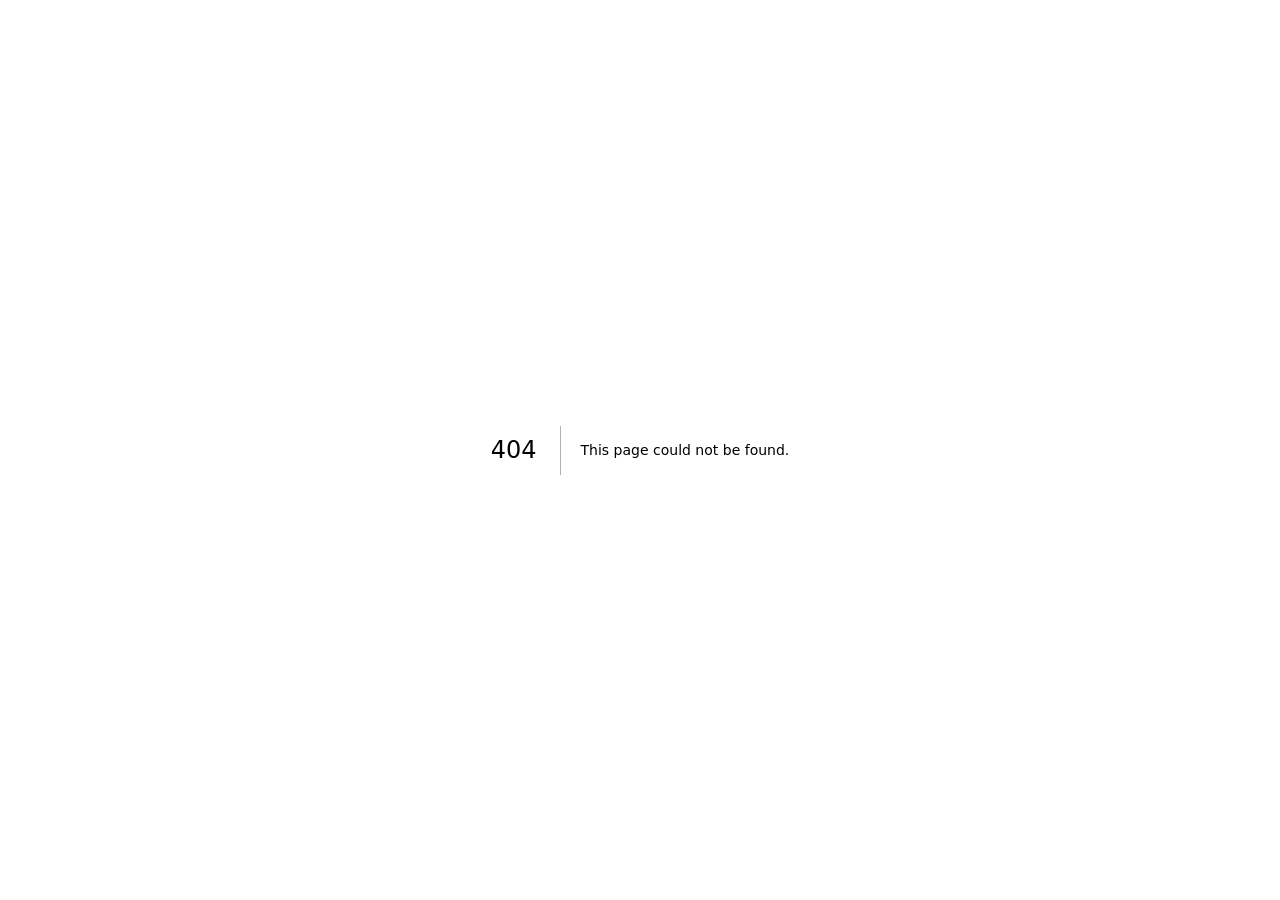
==== 404/index.html @ 153ae2e7 "Deploy: GitHub-style PS5 Prompt download page (v17.0) - GitHub-style repository page design - 3 down" ====
<!DOCTYPE html><!--Mu9HT3eg9Ix4Dn3VbvVOp--><html lang="en"><head><meta charSet="utf-8"/><meta name="viewport" content="width=device-width, initial-scale=1"/><link rel="stylesheet" href="/_next/static/chunks/2473c16c0c2f6b5f.css" data-precedence="next"/><link rel="stylesheet" href="/_next/static/chunks/8cf847d2f24eaa9a.css" data-precedence="next"/><link rel="preload" as="script" fetchPriority="low" href="/_next/static/chunks/c39637bc9d8cb116.js"/><script src="/_next/static/chunks/771dedee3f5e1621.js" async=""></script><script src="/_next/static/chunks/93cf8d9e202dfd11.js" async=""></script><script src="/_next/static/chunks/turbopack-6b14e2e3b7861dfc.js" async=""></script><script src="/_next/static/chunks/66346ad2836c1601.js" async=""></script><script src="/_next/static/chunks/bc558926813e5fc9.js" async=""></script><script src="/_next/static/chunks/2f236954d6a65e12.js" async=""></script><meta name="robots" content="noindex"/><meta name="next-size-adjust" content=""/><title>404: This page could not be found.</title><title>New Improved — AI Prompt для PS5 Slim + Монітор</title><meta name="description" content="Завантажте комплексний AI-промпт для пошуку та порівняння PS5 Slim з монітором у 22 українських магазинах. 12 711 рядків, 15 Rounds, 91 секція."/><meta name="author" content="New Improved"/><meta name="keywords" content="PS5,PS5 Slim,монітор,AI промпт,Київ,Україна,порівняння цін,ігри"/><meta property="og:title" content="New Improved — AI Prompt для PS5 Slim + Монітор"/><meta property="og:description" content="Завантажте комплексний AI-промпт (12 711 рядків) для пошуку PS5 у 22 магазинах України."/><meta property="og:site_name" content="New Improved"/><meta property="og:type" content="website"/><meta name="twitter:card" content="summary_large_image"/><meta name="twitter:title" content="New Improved — AI Prompt для PS5"/><meta name="twitter:description" content="AI-промпт для пошуку PS5 Slim + Монітор у 22 магазинах України"/><link rel="icon" href="https://z-cdn.chatglm.cn/z-ai/static/logo.svg"/><script src="/_next/static/chunks/a6dad97d9634a72d.js" noModule=""></script></head><body class="geist_a71539c9-module__T19VSG__variable geist_mono_8d43a2aa-module__8Li5zG__variable antialiased bg-background text-foreground"><div hidden=""><!--$--><!--/$--></div><div style="font-family:system-ui,&quot;Segoe UI&quot;,Roboto,Helvetica,Arial,sans-serif,&quot;Apple Color Emoji&quot;,&quot;Segoe UI Emoji&quot;;height:100vh;text-align:center;display:flex;flex-direction:column;align-items:center;justify-content:center"><div><style>body{color:#000;background:#fff;margin:0}.next-error-h1{border-right:1px solid rgba(0,0,0,.3)}@media (prefers-color-scheme:dark){body{color:#fff;background:#000}.next-error-h1{border-right:1px solid rgba(255,255,255,.3)}}</style><h1 class="next-error-h1" style="display:inline-block;margin:0 20px 0 0;padding:0 23px 0 0;font-size:24px;font-weight:500;vertical-align:top;line-height:49px">404</h1><div style="display:inline-block"><h2 style="font-size:14px;font-weight:400;line-height:49px;margin:0">This page could not be found.</h2></div></div></div><!--$--><!--/$--><div role="region" aria-label="Notifications (F8)" tabindex="-1" style="pointer-events:none"><ol tabindex="-1" class="fixed top-0 z-[100] flex max-h-screen w-full flex-col-reverse p-4 sm:bottom-0 sm:right-0 sm:top-auto sm:flex-col md:max-w-[420px]"></ol></div><script src="/_next/static/chunks/c39637bc9d8cb116.js" id="_R_" async=""></script><script>(self.__next_f=self.__next_f||[]).push([0])</script><script>self.__next_f.push([1,"1:\"$Sreact.fragment\"\n2:I[39756,[\"/_next/static/chunks/66346ad2836c1601.js\",\"/_next/static/chunks/bc558926813e5fc9.js\",\"/_next/static/chunks/2f236954d6a65e12.js\"],\"default\"]\n3:I[37457,[\"/_next/static/chunks/66346ad2836c1601.js\",\"/_next/static/chunks/bc558926813e5fc9.js\",\"/_next/static/chunks/2f236954d6a65e12.js\"],\"default\"]\n4:I[77855,[\"/_next/static/chunks/66346ad2836c1601.js\",\"/_next/static/chunks/bc558926813e5fc9.js\",\"/_next/static/chunks/2f236954d6a65e12.js\"],\"Toaster\"]\n5:I[97367,[\"/_next/static/chunks/66346ad2836c1601.js\",\"/_next/static/chunks/bc558926813e5fc9.js\",\"/_next/static/chunks/2f236954d6a65e12.js\"],\"OutletBoundary\"]\n6:\"$Sreact.suspense\"\n8:I[97367,[\"/_next/static/chunks/66346ad2836c1601.js\",\"/_next/static/chunks/bc558926813e5fc9.js\",\"/_next/static/chunks/2f236954d6a65e12.js\"],\"ViewportBoundary\"]\na:I[97367,[\"/_next/static/chunks/66346ad2836c1601.js\",\"/_next/static/chunks/bc558926813e5fc9.js\",\"/_next/static/chunks/2f236954d6a65e12.js\"],\"MetadataBoundary\"]\nc:I[68027,[\"/_next/static/chunks/66346ad2836c1601.js\",\"/_next/static/chunks/bc558926813e5fc9.js\",\"/_next/static/chunks/2f236954d6a65e12.js\"],\"default\"]\n:HL[\"/_next/static/chunks/2473c16c0c2f6b5f.css\",\"style\"]\n:HL[\"/_next/static/chunks/8cf847d2f24eaa9a.css\",\"style\"]\n"])</script><script>self.__next_f.push([1,"0:{\"P\":null,\"b\":\"Mu9HT3eg9Ix4Dn3VbvVOp\",\"c\":[\"\",\"_not-found\",\"\"],\"q\":\"\",\"i\":false,\"f\":[[[\"\",{\"children\":[\"/_not-found\",{\"children\":[\"__PAGE__\",{}]}]},\"$undefined\",\"$undefined\",true],[[\"$\",\"$1\",\"c\",{\"children\":[[[\"$\",\"link\",\"0\",{\"rel\":\"stylesheet\",\"href\":\"/_next/static/chunks/2473c16c0c2f6b5f.css\",\"precedence\":\"next\",\"crossOrigin\":\"$undefined\",\"nonce\":\"$undefined\"}],[\"$\",\"link\",\"1\",{\"rel\":\"stylesheet\",\"href\":\"/_next/static/chunks/8cf847d2f24eaa9a.css\",\"precedence\":\"next\",\"crossOrigin\":\"$undefined\",\"nonce\":\"$undefined\"}],[\"$\",\"script\",\"script-0\",{\"src\":\"/_next/static/chunks/66346ad2836c1601.js\",\"async\":true,\"nonce\":\"$undefined\"}],[\"$\",\"script\",\"script-1\",{\"src\":\"/_next/static/chunks/bc558926813e5fc9.js\",\"async\":true,\"nonce\":\"$undefined\"}],[\"$\",\"script\",\"script-2\",{\"src\":\"/_next/static/chunks/2f236954d6a65e12.js\",\"async\":true,\"nonce\":\"$undefined\"}]],[\"$\",\"html\",null,{\"lang\":\"en\",\"suppressHydrationWarning\":true,\"children\":[\"$\",\"body\",null,{\"className\":\"geist_a71539c9-module__T19VSG__variable geist_mono_8d43a2aa-module__8Li5zG__variable antialiased bg-background text-foreground\",\"children\":[[\"$\",\"$L2\",null,{\"parallelRouterKey\":\"children\",\"error\":\"$undefined\",\"errorStyles\":\"$undefined\",\"errorScripts\":\"$undefined\",\"template\":[\"$\",\"$L3\",null,{}],\"templateStyles\":\"$undefined\",\"templateScripts\":\"$undefined\",\"notFound\":[[[\"$\",\"title\",null,{\"children\":\"404: This page could not be found.\"}],[\"$\",\"div\",null,{\"style\":{\"fontFamily\":\"system-ui,\\\"Segoe UI\\\",Roboto,Helvetica,Arial,sans-serif,\\\"Apple Color Emoji\\\",\\\"Segoe UI Emoji\\\"\",\"height\":\"100vh\",\"textAlign\":\"center\",\"display\":\"flex\",\"flexDirection\":\"column\",\"alignItems\":\"center\",\"justifyContent\":\"center\"},\"children\":[\"$\",\"div\",null,{\"children\":[[\"$\",\"style\",null,{\"dangerouslySetInnerHTML\":{\"__html\":\"body{color:#000;background:#fff;margin:0}.next-error-h1{border-right:1px solid rgba(0,0,0,.3)}@media (prefers-color-scheme:dark){body{color:#fff;background:#000}.next-error-h1{border-right:1px solid rgba(255,255,255,.3)}}\"}}],[\"$\",\"h1\",null,{\"className\":\"next-error-h1\",\"style\":{\"display\":\"inline-block\",\"margin\":\"0 20px 0 0\",\"padding\":\"0 23px 0 0\",\"fontSize\":24,\"fontWeight\":500,\"verticalAlign\":\"top\",\"lineHeight\":\"49px\"},\"children\":404}],[\"$\",\"div\",null,{\"style\":{\"display\":\"inline-block\"},\"children\":[\"$\",\"h2\",null,{\"style\":{\"fontSize\":14,\"fontWeight\":400,\"lineHeight\":\"49px\",\"margin\":0},\"children\":\"This page could not be found.\"}]}]]}]}]],[]],\"forbidden\":\"$undefined\",\"unauthorized\":\"$undefined\"}],[\"$\",\"$L4\",null,{}]]}]}]]}],{\"children\":[[\"$\",\"$1\",\"c\",{\"children\":[null,[\"$\",\"$L2\",null,{\"parallelRouterKey\":\"children\",\"error\":\"$undefined\",\"errorStyles\":\"$undefined\",\"errorScripts\":\"$undefined\",\"template\":[\"$\",\"$L3\",null,{}],\"templateStyles\":\"$undefined\",\"templateScripts\":\"$undefined\",\"notFound\":\"$undefined\",\"forbidden\":\"$undefined\",\"unauthorized\":\"$undefined\"}]]}],{\"children\":[[\"$\",\"$1\",\"c\",{\"children\":[[[\"$\",\"title\",null,{\"children\":\"404: This page could not be found.\"}],[\"$\",\"div\",null,{\"style\":\"$0:f:0:1:0:props:children:1:props:children:props:children:0:props:notFound:0:1:props:style\",\"children\":[\"$\",\"div\",null,{\"children\":[[\"$\",\"style\",null,{\"dangerouslySetInnerHTML\":{\"__html\":\"body{color:#000;background:#fff;margin:0}.next-error-h1{border-right:1px solid rgba(0,0,0,.3)}@media (prefers-color-scheme:dark){body{color:#fff;background:#000}.next-error-h1{border-right:1px solid rgba(255,255,255,.3)}}\"}}],[\"$\",\"h1\",null,{\"className\":\"next-error-h1\",\"style\":\"$0:f:0:1:0:props:children:1:props:children:props:children:0:props:notFound:0:1:props:children:props:children:1:props:style\",\"children\":404}],[\"$\",\"div\",null,{\"style\":\"$0:f:0:1:0:props:children:1:props:children:props:children:0:props:notFound:0:1:props:children:props:children:2:props:style\",\"children\":[\"$\",\"h2\",null,{\"style\":\"$0:f:0:1:0:props:children:1:props:children:props:children:0:props:notFound:0:1:props:children:props:children:2:props:children:props:style\",\"children\":\"This page could not be found.\"}]}]]}]}]],null,[\"$\",\"$L5\",null,{\"children\":[\"$\",\"$6\",null,{\"name\":\"Next.MetadataOutlet\",\"children\":\"$@7\"}]}]]}],{},null,false,false]},null,false,false]},null,false,false],[\"$\",\"$1\",\"h\",{\"children\":[[\"$\",\"meta\",null,{\"name\":\"robots\",\"content\":\"noindex\"}],[\"$\",\"$L8\",null,{\"children\":\"$L9\"}],[\"$\",\"div\",null,{\"hidden\":true,\"children\":[\"$\",\"$La\",null,{\"children\":[\"$\",\"$6\",null,{\"name\":\"Next.Metadata\",\"children\":\"$Lb\"}]}]}],[\"$\",\"meta\",null,{\"name\":\"next-size-adjust\",\"content\":\"\"}]]}],false]],\"m\":\"$undefined\",\"G\":[\"$c\",\"$undefined\"],\"S\":true}\n"])</script><script>self.__next_f.push([1,"9:[[\"$\",\"meta\",\"0\",{\"charSet\":\"utf-8\"}],[\"$\",\"meta\",\"1\",{\"name\":\"viewport\",\"content\":\"width=device-width, initial-scale=1\"}]]\n"])</script><script>self.__next_f.push([1,"d:I[27201,[\"/_next/static/chunks/66346ad2836c1601.js\",\"/_next/static/chunks/bc558926813e5fc9.js\",\"/_next/static/chunks/2f236954d6a65e12.js\"],\"IconMark\"]\n7:null\nb:[[\"$\",\"title\",\"0\",{\"children\":\"New Improved — AI Prompt для PS5 Slim + Монітор\"}],[\"$\",\"meta\",\"1\",{\"name\":\"description\",\"content\":\"Завантажте комплексний AI-промпт для пошуку та порівняння PS5 Slim з монітором у 22 українських магазинах. 12 711 рядків, 15 Rounds, 91 секція.\"}],[\"$\",\"meta\",\"2\",{\"name\":\"author\",\"content\":\"New Improved\"}],[\"$\",\"meta\",\"3\",{\"name\":\"keywords\",\"content\":\"PS5,PS5 Slim,монітор,AI промпт,Київ,Україна,порівняння цін,ігри\"}],[\"$\",\"meta\",\"4\",{\"property\":\"og:title\",\"content\":\"New Improved — AI Prompt для PS5 Slim + Монітор\"}],[\"$\",\"meta\",\"5\",{\"property\":\"og:description\",\"content\":\"Завантажте комплексний AI-промпт (12 711 рядків) для пошуку PS5 у 22 магазинах України.\"}],[\"$\",\"meta\",\"6\",{\"property\":\"og:site_name\",\"content\":\"New Improved\"}],[\"$\",\"meta\",\"7\",{\"property\":\"og:type\",\"content\":\"website\"}],[\"$\",\"meta\",\"8\",{\"name\":\"twitter:card\",\"content\":\"summary_large_image\"}],[\"$\",\"meta\",\"9\",{\"name\":\"twitter:title\",\"content\":\"New Improved — AI Prompt для PS5\"}],[\"$\",\"meta\",\"10\",{\"name\":\"twitter:description\",\"content\":\"AI-промпт для пошуку PS5 Slim + Монітор у 22 магазинах України\"}],[\"$\",\"link\",\"11\",{\"rel\":\"icon\",\"href\":\"https://z-cdn.chatglm.cn/z-ai/static/logo.svg\"}],[\"$\",\"$Ld\",\"12\",{}]]\n"])</script></body></html>
---- _next/static/chunks/2473c16c0c2f6b5f.css ----
@font-face{font-family:Geist;font-style:normal;font-weight:100 900;font-display:swap;src:url(../media/8a480f0b521d4e75-s.8e0177b5.woff2)format("woff2");unicode-range:U+301,U+400-45F,U+490-491,U+4B0-4B1,U+2116}@font-face{font-family:Geist;font-style:normal;font-weight:100 900;font-display:swap;src:url(../media/7178b3e590c64307-s.b97b3418.woff2)format("woff2");unicode-range:U+100-2BA,U+2BD-2C5,U+2C7-2CC,U+2CE-2D7,U+2DD-2FF,U+304,U+308,U+329,U+1D00-1DBF,U+1E00-1E9F,U+1EF2-1EFF,U+2020,U+20A0-20AB,U+20AD-20C0,U+2113,U+2C60-2C7F,U+A720-A7FF}@font-face{font-family:Geist;font-style:normal;font-weight:100 900;font-display:swap;src:url(../media/caa3a2e1cccd8315-s.p.853070df.woff2)format("woff2");unicode-range:U+??,U+131,U+152-153,U+2BB-2BC,U+2C6,U+2DA,U+2DC,U+304,U+308,U+329,U+2000-206F,U+20AC,U+2122,U+2191,U+2193,U+2212,U+2215,U+FEFF,U+FFFD}@font-face{font-family:Geist Fallback;src:local(Arial);ascent-override:95.94%;descent-override:28.16%;line-gap-override:0.0%;size-adjust:104.76%}.geist_a71539c9-module__T19VSG__className{font-family:Geist,Geist Fallback;font-style:normal}.geist_a71539c9-module__T19VSG__variable{--font-geist-sans:"Geist","Geist Fallback"}
@font-face{font-family:Geist Mono;font-style:normal;font-weight:100 900;font-display:swap;src:url(../media/4fa387ec64143e14-s.c1fdd6c2.woff2)format("woff2");unicode-range:U+301,U+400-45F,U+490-491,U+4B0-4B1,U+2116}@font-face{font-family:Geist Mono;font-style:normal;font-weight:100 900;font-display:swap;src:url(../media/bbc41e54d2fcbd21-s.799d8ef8.woff2)format("woff2");unicode-range:U+100-2BA,U+2BD-2C5,U+2C7-2CC,U+2CE-2D7,U+2DD-2FF,U+304,U+308,U+329,U+1D00-1DBF,U+1E00-1E9F,U+1EF2-1EFF,U+2020,U+20A0-20AB,U+20AD-20C0,U+2113,U+2C60-2C7F,U+A720-A7FF}@font-face{font-family:Geist Mono;font-style:normal;font-weight:100 900;font-display:swap;src:url(../media/797e433ab948586e-s.p.dbea232f.woff2)format("woff2");unicode-range:U+??,U+131,U+152-153,U+2BB-2BC,U+2C6,U+2DA,U+2DC,U+304,U+308,U+329,U+2000-206F,U+20AC,U+2122,U+2191,U+2193,U+2212,U+2215,U+FEFF,U+FFFD}@font-face{font-family:Geist Mono Fallback;src:local(Arial);ascent-override:74.67%;descent-override:21.92%;line-gap-override:0.0%;size-adjust:134.59%}.geist_mono_8d43a2aa-module__8Li5zG__className{font-family:Geist Mono,Geist Mono Fallback;font-style:normal}.geist_mono_8d43a2aa-module__8Li5zG__variable{--font-geist-mono:"Geist Mono","Geist Mono Fallback"}
---- _next/static/chunks/8cf847d2f24eaa9a.css ----
@layer properties{@supports (((-webkit-hyphens:none)) and (not (margin-trim:inline))) or ((-moz-orient:inline) and (not (color:rgb(from red r g b)))){*,:before,:after,::backdrop{--tw-translate-x:0;--tw-translate-y:0;--tw-translate-z:0;--tw-rotate-x:initial;--tw-rotate-y:initial;--tw-rotate-z:initial;--tw-skew-x:initial;--tw-skew-y:initial;--tw-space-y-reverse:0;--tw-space-x-reverse:0;--tw-border-style:solid;--tw-gradient-position:initial;--tw-gradient-from:#0000;--tw-gradient-via:#0000;--tw-gradient-to:#0000;--tw-gradient-stops:initial;--tw-gradient-via-stops:initial;--tw-gradient-from-position:0%;--tw-gradient-via-position:50%;--tw-gradient-to-position:100%;--tw-leading:initial;--tw-font-weight:initial;--tw-tracking:initial;--tw-ordinal:initial;--tw-slashed-zero:initial;--tw-numeric-figure:initial;--tw-numeric-spacing:initial;--tw-numeric-fraction:initial;--tw-shadow:0 0 #0000;--tw-shadow-color:initial;--tw-shadow-alpha:100%;--tw-inset-shadow:0 0 #0000;--tw-inset-shadow-color:initial;--tw-inset-shadow-alpha:100%;--tw-ring-color:initial;--tw-ring-shadow:0 0 #0000;--tw-inset-ring-color:initial;--tw-inset-ring-shadow:0 0 #0000;--tw-ring-inset:initial;--tw-ring-offset-width:0px;--tw-ring-offset-color:#fff;--tw-ring-offset-shadow:0 0 #0000;--tw-outline-style:solid;--tw-blur:initial;--tw-brightness:initial;--tw-contrast:initial;--tw-grayscale:initial;--tw-hue-rotate:initial;--tw-invert:initial;--tw-opacity:initial;--tw-saturate:initial;--tw-sepia:initial;--tw-drop-shadow:initial;--tw-drop-shadow-color:initial;--tw-drop-shadow-alpha:100%;--tw-drop-shadow-size:initial;--tw-duration:initial;--tw-ease:initial;--tw-content:"";--tw-animation-delay:0s;--tw-animation-direction:normal;--tw-animation-duration:initial;--tw-animation-fill-mode:none;--tw-animation-iteration-count:1;--tw-enter-blur:0;--tw-enter-opacity:1;--tw-enter-rotate:0;--tw-enter-scale:1;--tw-enter-translate-x:0;--tw-enter-translate-y:0;--tw-exit-blur:0;--tw-exit-opacity:1;--tw-exit-rotate:0;--tw-exit-scale:1;--tw-exit-translate-x:0;--tw-exit-translate-y:0}}}@layer theme{:root,:host{--color-red-50:#fef2f2;--color-red-100:#ffe2e2;--color-red-300:#ffa3a3;--color-red-400:#ff6568;--color-red-600:#e40014;--color-red-800:#9f0712;--color-yellow-400:#fac800;--color-green-100:#dcfce7;--color-green-800:#016630;--color-emerald-400:#00d294;--color-teal-500:#00baa7;--color-cyan-500:#00b7d7;--color-blue-400:#54a2ff;--color-blue-500:#3080ff;--color-blue-600:#155dfc;--color-purple-500:#ac4bff;--color-gray-500:#6a7282;--color-gray-700:#364153;--color-gray-900:#101828;--color-black:#000;--color-white:#fff;--spacing:.25rem;--container-xs:20rem;--container-sm:24rem;--container-lg:32rem;--container-2xl:42rem;--text-xs:.75rem;--text-xs--line-height:calc(1/.75);--text-sm:.875rem;--text-sm--line-height:calc(1.25/.875);--text-base:1rem;--text-base--line-height:calc(1.5/1);--text-lg:1.125rem;--text-lg--line-height:calc(1.75/1.125);--text-xl:1.25rem;--text-xl--line-height:calc(1.75/1.25);--text-2xl:1.5rem;--text-2xl--line-height:calc(2/1.5);--font-weight-normal:400;--font-weight-medium:500;--font-weight-semibold:600;--font-weight-bold:700;--tracking-tight:-.025em;--tracking-wider:.05em;--tracking-widest:.1em;--leading-relaxed:1.625;--radius-xs:.125rem;--ease-in-out:cubic-bezier(.4,0,.2,1);--animate-pulse:pulse 2s cubic-bezier(.4,0,.6,1)infinite;--aspect-video:16/9;--default-transition-duration:.15s;--default-transition-timing-function:cubic-bezier(.4,0,.2,1);--default-font-family:var(--font-geist-sans);--default-mono-font-family:var(--font-geist-mono);--color-border:var(--border)}@supports (color:lab(0% 0 0)){:root,:host{--color-red-50:lab(96.5005% 4.18508 1.52328);--color-red-100:lab(92.243% 10.2865 3.83865);--color-red-300:lab(76.5514% 36.422 15.5335);--color-red-400:lab(63.7053% 60.745 31.3109);--color-red-600:lab(48.4493% 77.4328 61.5452);--color-red-800:lab(33.7174% 55.8993 41.0293);--color-yellow-400:lab(83.2664% 8.65132 106.895);--color-green-100:lab(96.1861% -13.8464 6.52365);--color-green-800:lab(37.4616% -36.7971 22.9692);--color-emerald-400:lab(75.0771% -60.7313 19.4147);--color-teal-500:lab(67.3859% -49.0983 -2.63511);--color-cyan-500:lab(67.805% -35.3952 -30.2018);--color-blue-400:lab(65.0361% -1.42065 -56.9802);--color-blue-500:lab(54.1736% 13.3369 -74.6839);--color-blue-600:lab(44.0605% 29.0279 -86.0352);--color-purple-500:lab(52.0183% 66.11 -78.2316);--color-gray-500:lab(47.7841% -.393182 -10.0268);--color-gray-700:lab(27.1134% -.956401 -12.3224);--color-gray-900:lab(8.11897% .811279 -12.254)}}}@layer base{*,:after,:before,::backdrop{box-sizing:border-box;border:0 solid;margin:0;padding:0}::file-selector-button{box-sizing:border-box;border:0 solid;margin:0;padding:0}html,:host{-webkit-text-size-adjust:100%;tab-size:4;line-height:1.5;font-family:var(--default-font-family,ui-sans-serif,system-ui,sans-serif,"Apple Color Emoji","Segoe UI Emoji","Segoe UI Symbol","Noto Color Emoji");font-feature-settings:var(--default-font-feature-settings,normal);font-variation-settings:var(--default-font-variation-settings,normal);-webkit-tap-highlight-color:transparent}hr{height:0;color:inherit;border-top-width:1px}abbr:where([title]){-webkit-text-decoration:underline dotted;text-decoration:underline dotted}h1,h2,h3,h4,h5,h6{font-size:inherit;font-weight:inherit}a{color:inherit;-webkit-text-decoration:inherit;-webkit-text-decoration:inherit;-webkit-text-decoration:inherit;-webkit-text-decoration:inherit;text-decoration:inherit}b,strong{font-weight:bolder}code,kbd,samp,pre{font-family:var(--default-mono-font-family,ui-monospace,SFMono-Regular,Menlo,Monaco,Consolas,"Liberation Mono","Courier New",monospace);font-feature-settings:var(--default-mono-font-feature-settings,normal);font-variation-settings:var(--default-mono-font-variation-settings,normal);font-size:1em}small{font-size:80%}sub,sup{vertical-align:baseline;font-size:75%;line-height:0;position:relative}sub{bottom:-.25em}sup{top:-.5em}table{text-indent:0;border-color:inherit;border-collapse:collapse}:-moz-focusring{outline:auto}progress{vertical-align:baseline}summary{display:list-item}ol,ul,menu{list-style:none}img,svg,video,canvas,audio,iframe,embed,object{vertical-align:middle;display:block}img,video{max-width:100%;height:auto}button,input,select,optgroup,textarea{font:inherit;font-feature-settings:inherit;font-variation-settings:inherit;letter-spacing:inherit;color:inherit;opacity:1;background-color:#0000;border-radius:0}::file-selector-button{font:inherit;font-feature-settings:inherit;font-variation-settings:inherit;letter-spacing:inherit;color:inherit;opacity:1;background-color:#0000;border-radius:0}:where(select:is([multiple],[size])) optgroup{font-weight:bolder}:where(select:is([multiple],[size])) optgroup option{padding-inline-start:20px}::file-selector-button{margin-inline-end:4px}::placeholder{opacity:1}@supports (not ((-webkit-appearance:-apple-pay-button))) or (contain-intrinsic-size:1px){::placeholder{color:currentColor}@supports (color:color-mix(in lab, red, red)){::placeholder{color:color-mix(in oklab,currentcolor 50%,transparent)}}}textarea{resize:vertical}::-webkit-search-decoration{-webkit-appearance:none}::-webkit-date-and-time-value{min-height:1lh;text-align:inherit}::-webkit-datetime-edit{display:inline-flex}::-webkit-datetime-edit-fields-wrapper{padding:0}::-webkit-datetime-edit{padding-block:0}::-webkit-datetime-edit-year-field{padding-block:0}::-webkit-datetime-edit-month-field{padding-block:0}::-webkit-datetime-edit-day-field{padding-block:0}::-webkit-datetime-edit-hour-field{padding-block:0}::-webkit-datetime-edit-minute-field{padding-block:0}::-webkit-datetime-edit-second-field{padding-block:0}::-webkit-datetime-edit-millisecond-field{padding-block:0}::-webkit-datetime-edit-meridiem-field{padding-block:0}::-webkit-calendar-picker-indicator{line-height:1}:-moz-ui-invalid{box-shadow:none}button,input:where([type=button],[type=reset],[type=submit]){appearance:button}::file-selector-button{appearance:button}::-webkit-inner-spin-button{height:auto}::-webkit-outer-spin-button{height:auto}[hidden]:where(:not([hidden=until-found])){display:none!important}*{border-color:var(--border);outline-color:var(--ring)}@supports (color:color-mix(in lab, red, red)){*{outline-color:color-mix(in oklab,var(--ring)50%,transparent)}}body{background-color:var(--background);color:var(--foreground)}}@layer components;@layer utilities{.\@container\/card-header{container:card-header/inline-size}.pointer-events-auto{pointer-events:auto}.pointer-events-none{pointer-events:none}.invisible{visibility:hidden}.sr-only{clip-path:inset(50%);white-space:nowrap;border-width:0;width:1px;height:1px;margin:-1px;padding:0;position:absolute;overflow:hidden}.absolute{position:absolute}.fixed{position:fixed}.relative{position:relative}.sticky{position:sticky}.inset-0{inset:calc(var(--spacing)*0)}.inset-x-0{inset-inline:calc(var(--spacing)*0)}.inset-y-0{inset-block:calc(var(--spacing)*0)}.-top-12{top:calc(var(--spacing)*-12)}.top-0{top:calc(var(--spacing)*0)}.top-1{top:calc(var(--spacing)*1)}.top-1\.5{top:calc(var(--spacing)*1.5)}.top-1\/2{top:50%}.top-3\.5{top:calc(var(--spacing)*3.5)}.top-4{top:calc(var(--spacing)*4)}.top-\[1px\]{top:1px}.top-\[50\%\]{top:50%}.top-\[60\%\]{top:60%}.top-full{top:100%}.-right-12{right:calc(var(--spacing)*-12)}.right-0{right:calc(var(--spacing)*0)}.right-1{right:calc(var(--spacing)*1)}.right-2{right:calc(var(--spacing)*2)}.right-3{right:calc(var(--spacing)*3)}.right-4{right:calc(var(--spacing)*4)}.-bottom-12{bottom:calc(var(--spacing)*-12)}.bottom-0{bottom:calc(var(--spacing)*0)}.-left-12{left:calc(var(--spacing)*-12)}.left-0{left:calc(var(--spacing)*0)}.left-1\/2{left:50%}.left-2{left:calc(var(--spacing)*2)}.left-\[50\%\]{left:50%}.isolate{isolation:isolate}.z-10{z-index:10}.z-20{z-index:20}.z-50{z-index:50}.z-\[1\]{z-index:1}.z-\[100\]{z-index:100}.col-start-2{grid-column-start:2}.row-span-2{grid-row:span 2/span 2}.row-start-1{grid-row-start:1}.container{width:100%}@media (min-width:40rem){.container{max-width:40rem}}@media (min-width:48rem){.container{max-width:48rem}}@media (min-width:64rem){.container{max-width:64rem}}@media (min-width:80rem){.container{max-width:80rem}}@media (min-width:96rem){.container{max-width:96rem}}.-mx-1{margin-inline:calc(var(--spacing)*-1)}.mx-2{margin-inline:calc(var(--spacing)*2)}.mx-3\.5{margin-inline:calc(var(--spacing)*3.5)}.mx-auto{margin-inline:auto}.my-0\.5{margin-block:calc(var(--spacing)*.5)}.my-1{margin-block:calc(var(--spacing)*1)}.-mt-4{margin-top:calc(var(--spacing)*-4)}.mt-0\.5{margin-top:calc(var(--spacing)*.5)}.mt-1\.5{margin-top:calc(var(--spacing)*1.5)}.mt-2{margin-top:calc(var(--spacing)*2)}.mt-4{margin-top:calc(var(--spacing)*4)}.mt-6{margin-top:calc(var(--spacing)*6)}.mt-12{margin-top:calc(var(--spacing)*12)}.mt-auto{margin-top:auto}.mb-0\.5{margin-bottom:calc(var(--spacing)*.5)}.mb-2{margin-bottom:calc(var(--spacing)*2)}.mb-3{margin-bottom:calc(var(--spacing)*3)}.mb-4{margin-bottom:calc(var(--spacing)*4)}.mb-6{margin-bottom:calc(var(--spacing)*6)}.-ml-4{margin-left:calc(var(--spacing)*-4)}.ml-1{margin-left:calc(var(--spacing)*1)}.ml-auto{margin-left:auto}.line-clamp-1{-webkit-line-clamp:1;-webkit-box-orient:vertical;display:-webkit-box;overflow:hidden}.block{display:block}.flex{display:flex}.grid{display:grid}.hidden{display:none}.inline-block{display:inline-block}.inline-flex{display:inline-flex}.table{display:table}.table-caption{display:table-caption}.table-cell{display:table-cell}.table-row{display:table-row}.field-sizing-content{field-sizing:content}.aspect-square{aspect-ratio:1}.aspect-video{aspect-ratio:var(--aspect-video)}.size-\(--cell-size\){width:var(--cell-size);height:var(--cell-size)}.size-2{width:calc(var(--spacing)*2);height:calc(var(--spacing)*2)}.size-2\.5{width:calc(var(--spacing)*2.5);height:calc(var(--spacing)*2.5)}.size-3{width:calc(var(--spacing)*3);height:calc(var(--spacing)*3)}.size-3\.5{width:calc(var(--spacing)*3.5);height:calc(var(--spacing)*3.5)}.size-4{width:calc(var(--spacing)*4);height:calc(var(--spacing)*4)}.size-7{width:calc(var(--spacing)*7);height:calc(var(--spacing)*7)}.size-8{width:calc(var(--spacing)*8);height:calc(var(--spacing)*8)}.size-9{width:calc(var(--spacing)*9);height:calc(var(--spacing)*9)}.size-auto{width:auto;height:auto}.size-full{width:100%;height:100%}.h-\(--cell-size\){height:var(--cell-size)}.h-1\.5{height:calc(var(--spacing)*1.5)}.h-2{height:calc(var(--spacing)*2)}.h-2\.5{height:calc(var(--spacing)*2.5)}.h-3{height:calc(var(--spacing)*3)}.h-3\.5{height:calc(var(--spacing)*3.5)}.h-4{height:calc(var(--spacing)*4)}.h-5{height:calc(var(--spacing)*5)}.h-6{height:calc(var(--spacing)*6)}.h-7{height:calc(var(--spacing)*7)}.h-8{height:calc(var(--spacing)*8)}.h-9{height:calc(var(--spacing)*9)}.h-10{height:calc(var(--spacing)*10)}.h-12{height:calc(var(--spacing)*12)}.h-16{height:calc(var(--spacing)*16)}.h-80{height:calc(var(--spacing)*80)}.h-\[1\.15rem\]{height:1.15rem}.h-\[30px\]{height:30px}.h-\[calc\(100\%-1px\)\]{height:calc(100% - 1px)}.h-\[var\(--radix-navigation-menu-viewport-height\)\]{height:var(--radix-navigation-menu-viewport-height)}.h-\[var\(--radix-select-trigger-height\)\]{height:var(--radix-select-trigger-height)}.h-auto{height:auto}.h-full{height:100%}.h-px{height:1px}.h-svh{height:100svh}.max-h-\(--radix-context-menu-content-available-height\){max-height:var(--radix-context-menu-content-available-height)}.max-h-\(--radix-dropdown-menu-content-available-height\){max-height:var(--radix-dropdown-menu-content-available-height)}.max-h-\(--radix-select-content-available-height\){max-height:var(--radix-select-content-available-height)}.max-h-\[300px\]{max-height:300px}.max-h-screen{max-height:100vh}.min-h-0{min-height:calc(var(--spacing)*0)}.min-h-4{min-height:calc(var(--spacing)*4)}.min-h-16{min-height:calc(var(--spacing)*16)}.min-h-screen{min-height:100vh}.min-h-svh{min-height:100svh}.w-\(--cell-size\){width:var(--cell-size)}.w-\(--sidebar-width\){width:var(--sidebar-width)}.w-0{width:calc(var(--spacing)*0)}.w-1{width:calc(var(--spacing)*1)}.w-2{width:calc(var(--spacing)*2)}.w-2\.5{width:calc(var(--spacing)*2.5)}.w-3{width:calc(var(--spacing)*3)}.w-3\.5{width:calc(var(--spacing)*3.5)}.w-3\/4{width:75%}.w-4{width:calc(var(--spacing)*4)}.w-5{width:calc(var(--spacing)*5)}.w-6{width:calc(var(--spacing)*6)}.w-7{width:calc(var(--spacing)*7)}.w-8{width:calc(var(--spacing)*8)}.w-9{width:calc(var(--spacing)*9)}.w-12{width:calc(var(--spacing)*12)}.w-64{width:calc(var(--spacing)*64)}.w-72{width:calc(var(--spacing)*72)}.w-\[100px\]{width:100px}.w-auto{width:auto}.w-fit{width:fit-content}.w-full{width:100%}.w-max{width:max-content}.w-px{width:1px}.max-w-\(--skeleton-width\){max-width:var(--skeleton-width)}.max-w-2xl{max-width:var(--container-2xl)}.max-w-\[180px\]{max-width:180px}.max-w-\[350px\]{max-width:350px}.max-w-\[1280px\]{max-width:1280px}.max-w-\[calc\(100\%-2rem\)\]{max-width:calc(100% - 2rem)}.max-w-max{max-width:max-content}.max-w-xs{max-width:var(--container-xs)}.min-w-\(--cell-size\){min-width:var(--cell-size)}.min-w-0{min-width:calc(var(--spacing)*0)}.min-w-5{min-width:calc(var(--spacing)*5)}.min-w-8{min-width:calc(var(--spacing)*8)}.min-w-9{min-width:calc(var(--spacing)*9)}.min-w-10{min-width:calc(var(--spacing)*10)}.min-w-\[8rem\]{min-width:8rem}.min-w-\[12rem\]{min-width:12rem}.min-w-\[150px\]{min-width:150px}.min-w-\[var\(--radix-select-trigger-width\)\]{min-width:var(--radix-select-trigger-width)}.flex-1{flex:1}.shrink-0{flex-shrink:0}.grow{flex-grow:1}.grow-0{flex-grow:0}.basis-full{flex-basis:100%}.caption-bottom{caption-side:bottom}.border-collapse{border-collapse:collapse}.origin-\(--radix-context-menu-content-transform-origin\){transform-origin:var(--radix-context-menu-content-transform-origin)}.origin-\(--radix-dropdown-menu-content-transform-origin\){transform-origin:var(--radix-dropdown-menu-content-transform-origin)}.origin-\(--radix-hover-card-content-transform-origin\){transform-origin:var(--radix-hover-card-content-transform-origin)}.origin-\(--radix-menubar-content-transform-origin\){transform-origin:var(--radix-menubar-content-transform-origin)}.origin-\(--radix-popover-content-transform-origin\){transform-origin:var(--radix-popover-content-transform-origin)}.origin-\(--radix-select-content-transform-origin\){transform-origin:var(--radix-select-content-transform-origin)}.origin-\(--radix-tooltip-content-transform-origin\){transform-origin:var(--radix-tooltip-content-transform-origin)}.-translate-x-1\/2{--tw-translate-x:calc(calc(1/2*100%)*-1);translate:var(--tw-translate-x)var(--tw-translate-y)}.-translate-x-px{--tw-translate-x:-1px;translate:var(--tw-translate-x)var(--tw-translate-y)}.translate-x-\[-50\%\]{--tw-translate-x:-50%;translate:var(--tw-translate-x)var(--tw-translate-y)}.translate-x-px{--tw-translate-x:1px;translate:var(--tw-translate-x)var(--tw-translate-y)}.-translate-y-1\/2{--tw-translate-y:calc(calc(1/2*100%)*-1);translate:var(--tw-translate-x)var(--tw-translate-y)}.translate-y-0\.5{--tw-translate-y:calc(var(--spacing)*.5);translate:var(--tw-translate-x)var(--tw-translate-y)}.translate-y-\[-50\%\]{--tw-translate-y:-50%;translate:var(--tw-translate-x)var(--tw-translate-y)}.translate-y-\[calc\(-50\%_-_2px\)\]{--tw-translate-y:calc(-50% - 2px);translate:var(--tw-translate-x)var(--tw-translate-y)}.rotate-45{rotate:45deg}.rotate-90{rotate:90deg}.transform{transform:var(--tw-rotate-x,)var(--tw-rotate-y,)var(--tw-rotate-z,)var(--tw-skew-x,)var(--tw-skew-y,)}.animate-caret-blink{animation:1.25s ease-out infinite caret-blink}.animate-in{animation:enter var(--tw-animation-duration,var(--tw-duration,.15s))var(--tw-ease,ease)var(--tw-animation-delay,0s)var(--tw-animation-iteration-count,1)var(--tw-animation-direction,normal)var(--tw-animation-fill-mode,none)}.animate-pulse{animation:var(--animate-pulse)}.cursor-default{cursor:default}.cursor-pointer{cursor:pointer}.touch-none{touch-action:none}.scroll-my-1{scroll-margin-block:calc(var(--spacing)*1)}.scroll-py-1{scroll-padding-block:calc(var(--spacing)*1)}.list-inside{list-style-position:inside}.list-decimal{list-style-type:decimal}.list-none{list-style-type:none}.auto-rows-min{grid-auto-rows:min-content}.grid-cols-2{grid-template-columns:repeat(2,minmax(0,1fr))}.grid-cols-\[0_1fr\]{grid-template-columns:0 1fr}.grid-rows-\[auto_auto\]{grid-template-rows:auto auto}.flex-col{flex-direction:column}.flex-col-reverse{flex-direction:column-reverse}.flex-row{flex-direction:row}.flex-wrap{flex-wrap:wrap}.items-center{align-items:center}.items-end{align-items:flex-end}.items-start{align-items:flex-start}.items-stretch{align-items:stretch}.justify-between{justify-content:space-between}.justify-center{justify-content:center}.justify-items-start{justify-items:start}.gap-0{gap:calc(var(--spacing)*0)}.gap-0\.5{gap:calc(var(--spacing)*.5)}.gap-1{gap:calc(var(--spacing)*1)}.gap-1\.5{gap:calc(var(--spacing)*1.5)}.gap-2{gap:calc(var(--spacing)*2)}.gap-2\.5{gap:calc(var(--spacing)*2.5)}.gap-3{gap:calc(var(--spacing)*3)}.gap-4{gap:calc(var(--spacing)*4)}.gap-6{gap:calc(var(--spacing)*6)}:where(.space-y-1>:not(:last-child)){--tw-space-y-reverse:0;margin-block-start:calc(calc(var(--spacing)*1)*var(--tw-space-y-reverse));margin-block-end:calc(calc(var(--spacing)*1)*calc(1 - var(--tw-space-y-reverse)))}:where(.space-y-2>:not(:last-child)){--tw-space-y-reverse:0;margin-block-start:calc(calc(var(--spacing)*2)*var(--tw-space-y-reverse));margin-block-end:calc(calc(var(--spacing)*2)*calc(1 - var(--tw-space-y-reverse)))}:where(.space-y-3>:not(:last-child)){--tw-space-y-reverse:0;margin-block-start:calc(calc(var(--spacing)*3)*var(--tw-space-y-reverse));margin-block-end:calc(calc(var(--spacing)*3)*calc(1 - var(--tw-space-y-reverse)))}:where(.space-y-4>:not(:last-child)){--tw-space-y-reverse:0;margin-block-start:calc(calc(var(--spacing)*4)*var(--tw-space-y-reverse));margin-block-end:calc(calc(var(--spacing)*4)*calc(1 - var(--tw-space-y-reverse)))}:where(.space-x-2>:not(:last-child)){--tw-space-x-reverse:0;margin-inline-start:calc(calc(var(--spacing)*2)*var(--tw-space-x-reverse));margin-inline-end:calc(calc(var(--spacing)*2)*calc(1 - var(--tw-space-x-reverse)))}.gap-y-0\.5{row-gap:calc(var(--spacing)*.5)}.self-start{align-self:flex-start}.justify-self-end{justify-self:flex-end}.truncate{text-overflow:ellipsis;white-space:nowrap;overflow:hidden}.overflow-auto{overflow:auto}.overflow-hidden{overflow:hidden}.overflow-x-auto{overflow-x:auto}.overflow-x-hidden{overflow-x:hidden}.overflow-y-auto{overflow-y:auto}.rounded{border-radius:.25rem}.rounded-\[2px\]{border-radius:2px}.rounded-\[4px\]{border-radius:4px}.rounded-\[inherit\]{border-radius:inherit}.rounded-full{border-radius:3.40282e38px}.rounded-lg{border-radius:var(--radius)}.rounded-md{border-radius:calc(var(--radius) - 2px)}.rounded-none{border-radius:0}.rounded-sm{border-radius:calc(var(--radius) - 4px)}.rounded-xl{border-radius:calc(var(--radius) + 4px)}.rounded-xs{border-radius:var(--radius-xs)}.rounded-t-md{border-top-left-radius:calc(var(--radius) - 2px);border-top-right-radius:calc(var(--radius) - 2px)}.rounded-l-md{border-top-left-radius:calc(var(--radius) - 2px);border-bottom-left-radius:calc(var(--radius) - 2px)}.rounded-tl-sm{border-top-left-radius:calc(var(--radius) - 4px)}.rounded-r-md{border-top-right-radius:calc(var(--radius) - 2px);border-bottom-right-radius:calc(var(--radius) - 2px)}.rounded-b-md{border-bottom-right-radius:calc(var(--radius) - 2px);border-bottom-left-radius:calc(var(--radius) - 2px)}.border{border-style:var(--tw-border-style);border-width:1px}.border-0{border-style:var(--tw-border-style);border-width:0}.border-\[1\.5px\]{border-style:var(--tw-border-style);border-width:1.5px}.border-y{border-block-style:var(--tw-border-style);border-block-width:1px}.border-t{border-top-style:var(--tw-border-style);border-top-width:1px}.border-t-0{border-top-style:var(--tw-border-style);border-top-width:0}.border-r{border-right-style:var(--tw-border-style);border-right-width:1px}.border-b{border-bottom-style:var(--tw-border-style);border-bottom-width:1px}.border-b-2{border-bottom-style:var(--tw-border-style);border-bottom-width:2px}.border-l{border-left-style:var(--tw-border-style);border-left-width:1px}.border-dashed{--tw-border-style:dashed;border-style:dashed}.border-\(--color-border\){border-color:var(--color-border)}.border-\[\#30363d\]{border-color:#30363d}.border-\[\#f78166\]{border-color:#f78166}.border-border\/50{border-color:var(--border)}@supports (color:color-mix(in lab, red, red)){.border-border\/50{border-color:color-mix(in oklab,var(--border)50%,transparent)}}.border-destructive{border-color:var(--destructive)}.border-input{border-color:var(--input)}.border-primary{border-color:var(--primary)}.border-sidebar-border{border-color:var(--sidebar-border)}.border-transparent{border-color:#0000}.border-t-transparent{border-top-color:#0000}.border-l-transparent{border-left-color:#0000}.bg-\(--color-bg\){background-color:var(--color-bg)}.bg-\[\#0d1117\]{background-color:#0d1117}.bg-\[\#1c2128\]{background-color:#1c2128}.bg-\[\#1f2937\]{background-color:#1f2937}.bg-\[\#161b22\]{background-color:#161b22}.bg-\[\#010409\]{background-color:#010409}.bg-\[\#21262d\]{background-color:#21262d}.bg-\[\#30363d\]{background-color:#30363d}.bg-\[\#238636\]{background-color:#238636}.bg-accent{background-color:var(--accent)}.bg-background{background-color:var(--background)}.bg-black\/50{background-color:#00000080}@supports (color:color-mix(in lab, red, red)){.bg-black\/50{background-color:color-mix(in oklab,var(--color-black)50%,transparent)}}.bg-blue-500{background-color:var(--color-blue-500)}.bg-border{background-color:var(--border)}.bg-card{background-color:var(--card)}.bg-destructive{background-color:var(--destructive)}.bg-foreground{background-color:var(--foreground)}.bg-green-100{background-color:var(--color-green-100)}.bg-muted,.bg-muted\/50{background-color:var(--muted)}@supports (color:color-mix(in lab, red, red)){.bg-muted\/50{background-color:color-mix(in oklab,var(--muted)50%,transparent)}}.bg-popover{background-color:var(--popover)}.bg-primary,.bg-primary\/20{background-color:var(--primary)}@supports (color:color-mix(in lab, red, red)){.bg-primary\/20{background-color:color-mix(in oklab,var(--primary)20%,transparent)}}.bg-red-100{background-color:var(--color-red-100)}.bg-secondary{background-color:var(--secondary)}.bg-sidebar{background-color:var(--sidebar)}.bg-sidebar-border{background-color:var(--sidebar-border)}.bg-transparent{background-color:#0000}.bg-gradient-to-br{--tw-gradient-position:to bottom right in oklab;background-image:linear-gradient(var(--tw-gradient-stops))}.from-emerald-400{--tw-gradient-from:var(--color-emerald-400);--tw-gradient-stops:var(--tw-gradient-via-stops,var(--tw-gradient-position),var(--tw-gradient-from)var(--tw-gradient-from-position),var(--tw-gradient-to)var(--tw-gradient-to-position))}.from-purple-500{--tw-gradient-from:var(--color-purple-500);--tw-gradient-stops:var(--tw-gradient-via-stops,var(--tw-gradient-position),var(--tw-gradient-from)var(--tw-gradient-from-position),var(--tw-gradient-to)var(--tw-gradient-to-position))}.to-cyan-500{--tw-gradient-to:var(--color-cyan-500);--tw-gradient-stops:var(--tw-gradient-via-stops,var(--tw-gradient-position),var(--tw-gradient-from)var(--tw-gradient-from-position),var(--tw-gradient-to)var(--tw-gradient-to-position))}.to-teal-500{--tw-gradient-to:var(--color-teal-500);--tw-gradient-stops:var(--tw-gradient-via-stops,var(--tw-gradient-position),var(--tw-gradient-from)var(--tw-gradient-from-position),var(--tw-gradient-to)var(--tw-gradient-to-position))}.fill-current{fill:currentColor}.fill-primary{fill:var(--primary)}.fill-yellow-400{fill:var(--color-yellow-400)}.p-0{padding:calc(var(--spacing)*0)}.p-1{padding:calc(var(--spacing)*1)}.p-2{padding:calc(var(--spacing)*2)}.p-3{padding:calc(var(--spacing)*3)}.p-4{padding:calc(var(--spacing)*4)}.p-6{padding:calc(var(--spacing)*6)}.p-\[3px\]{padding:3px}.p-px{padding:1px}.px-\(--cell-size\){padding-inline:var(--cell-size)}.px-1{padding-inline:calc(var(--spacing)*1)}.px-1\.5{padding-inline:calc(var(--spacing)*1.5)}.px-2{padding-inline:calc(var(--spacing)*2)}.px-2\.5{padding-inline:calc(var(--spacing)*2.5)}.px-3{padding-inline:calc(var(--spacing)*3)}.px-4{padding-inline:calc(var(--spacing)*4)}.px-6{padding-inline:calc(var(--spacing)*6)}.py-0\.5{padding-block:calc(var(--spacing)*.5)}.py-1{padding-block:calc(var(--spacing)*1)}.py-1\.5{padding-block:calc(var(--spacing)*1.5)}.py-2{padding-block:calc(var(--spacing)*2)}.py-2\.5{padding-block:calc(var(--spacing)*2.5)}.py-3{padding-block:calc(var(--spacing)*3)}.py-4{padding-block:calc(var(--spacing)*4)}.py-6{padding-block:calc(var(--spacing)*6)}.py-10{padding-block:calc(var(--spacing)*10)}.pt-0{padding-top:calc(var(--spacing)*0)}.pt-3{padding-top:calc(var(--spacing)*3)}.pt-4{padding-top:calc(var(--spacing)*4)}.pr-1{padding-right:calc(var(--spacing)*1)}.pr-2{padding-right:calc(var(--spacing)*2)}.pr-2\.5{padding-right:calc(var(--spacing)*2.5)}.pr-6{padding-right:calc(var(--spacing)*6)}.pr-8{padding-right:calc(var(--spacing)*8)}.pb-2{padding-bottom:calc(var(--spacing)*2)}.pb-3{padding-bottom:calc(var(--spacing)*3)}.pb-4{padding-bottom:calc(var(--spacing)*4)}.pl-2{padding-left:calc(var(--spacing)*2)}.pl-4{padding-left:calc(var(--spacing)*4)}.pl-8{padding-left:calc(var(--spacing)*8)}.text-center{text-align:center}.text-left{text-align:left}.align-middle{vertical-align:middle}.font-mono{font-family:var(--font-geist-mono)}.text-2xl{font-size:var(--text-2xl);line-height:var(--tw-leading,var(--text-2xl--line-height))}.text-base{font-size:var(--text-base);line-height:var(--tw-leading,var(--text-base--line-height))}.text-lg{font-size:var(--text-lg);line-height:var(--tw-leading,var(--text-lg--line-height))}.text-sm{font-size:var(--text-sm);line-height:var(--tw-leading,var(--text-sm--line-height))}.text-xl{font-size:var(--text-xl);line-height:var(--tw-leading,var(--text-xl--line-height))}.text-xs{font-size:var(--text-xs);line-height:var(--tw-leading,var(--text-xs--line-height))}.text-\[0\.8rem\]{font-size:.8rem}.text-\[10px\]{font-size:10px}.text-\[11px\]{font-size:11px}.leading-none{--tw-leading:1;line-height:1}.leading-relaxed{--tw-leading:var(--leading-relaxed);line-height:var(--leading-relaxed)}.font-bold{--tw-font-weight:var(--font-weight-bold);font-weight:var(--font-weight-bold)}.font-medium{--tw-font-weight:var(--font-weight-medium);font-weight:var(--font-weight-medium)}.font-normal{--tw-font-weight:var(--font-weight-normal);font-weight:var(--font-weight-normal)}.font-semibold{--tw-font-weight:var(--font-weight-semibold);font-weight:var(--font-weight-semibold)}.tracking-tight{--tw-tracking:var(--tracking-tight);letter-spacing:var(--tracking-tight)}.tracking-wider{--tw-tracking:var(--tracking-wider);letter-spacing:var(--tracking-wider)}.tracking-widest{--tw-tracking:var(--tracking-widest);letter-spacing:var(--tracking-widest)}.text-balance{text-wrap:balance}.break-words{overflow-wrap:break-word}.whitespace-nowrap{white-space:nowrap}.text-\[\#3fb950\]{color:#3fb950}.text-\[\#7d8590\]{color:#7d8590}.text-\[\#8b949e\]{color:#8b949e}.text-\[\#58a6ff\]{color:#58a6ff}.text-\[\#79c0ff\]{color:#79c0ff}.text-\[\#484f58\]{color:#484f58}.text-\[\#c9d1d9\]{color:#c9d1d9}.text-\[\#e6edf3\]{color:#e6edf3}.text-accent-foreground{color:var(--accent-foreground)}.text-blue-400{color:var(--color-blue-400)}.text-blue-500{color:var(--color-blue-500)}.text-blue-600{color:var(--color-blue-600)}.text-card-foreground{color:var(--card-foreground)}.text-current{color:currentColor}.text-destructive{color:var(--destructive)}.text-foreground,.text-foreground\/50{color:var(--foreground)}@supports (color:color-mix(in lab, red, red)){.text-foreground\/50{color:color-mix(in oklab,var(--foreground)50%,transparent)}}.text-gray-500{color:var(--color-gray-500)}.text-gray-700{color:var(--color-gray-700)}.text-gray-900{color:var(--color-gray-900)}.text-green-800{color:var(--color-green-800)}.text-muted-foreground{color:var(--muted-foreground)}.text-popover-foreground{color:var(--popover-foreground)}.text-primary{color:var(--primary)}.text-primary-foreground{color:var(--primary-foreground)}.text-red-800{color:var(--color-red-800)}.text-secondary-foreground{color:var(--secondary-foreground)}.text-sidebar-foreground,.text-sidebar-foreground\/70{color:var(--sidebar-foreground)}@supports (color:color-mix(in lab, red, red)){.text-sidebar-foreground\/70{color:color-mix(in oklab,var(--sidebar-foreground)70%,transparent)}}.text-white{color:var(--color-white)}.text-yellow-400{color:var(--color-yellow-400)}.uppercase{text-transform:uppercase}.italic{font-style:italic}.tabular-nums{--tw-numeric-spacing:tabular-nums;font-variant-numeric:var(--tw-ordinal,)var(--tw-slashed-zero,)var(--tw-numeric-figure,)var(--tw-numeric-spacing,)var(--tw-numeric-fraction,)}.underline-offset-4{text-underline-offset:4px}.antialiased{-webkit-font-smoothing:antialiased;-moz-osx-font-smoothing:grayscale}.opacity-0{opacity:0}.opacity-50{opacity:.5}.opacity-70{opacity:.7}.opacity-90{opacity:.9}.shadow{--tw-shadow:0 1px 3px 0 var(--tw-shadow-color,#0000001a),0 1px 2px -1px var(--tw-shadow-color,#0000001a);box-shadow:var(--tw-inset-shadow),var(--tw-inset-ring-shadow),var(--tw-ring-offset-shadow),var(--tw-ring-shadow),var(--tw-shadow)}.shadow-\[0_0_0_1px_hsl\(var\(--sidebar-border\)\)\]{--tw-shadow:0 0 0 1px var(--tw-shadow-color,hsl(var(--sidebar-border)));box-shadow:var(--tw-inset-shadow),var(--tw-inset-ring-shadow),var(--tw-ring-offset-shadow),var(--tw-ring-shadow),var(--tw-shadow)}.shadow-lg{--tw-shadow:0 10px 15px -3px var(--tw-shadow-color,#0000001a),0 4px 6px -4px var(--tw-shadow-color,#0000001a);box-shadow:var(--tw-inset-shadow),var(--tw-inset-ring-shadow),var(--tw-ring-offset-shadow),var(--tw-ring-shadow),var(--tw-shadow)}.shadow-md{--tw-shadow:0 4px 6px -1px var(--tw-shadow-color,#0000001a),0 2px 4px -2px var(--tw-shadow-color,#0000001a);box-shadow:var(--tw-inset-shadow),var(--tw-inset-ring-shadow),var(--tw-ring-offset-shadow),var(--tw-ring-shadow),var(--tw-shadow)}.shadow-none{--tw-shadow:0 0 #0000;box-shadow:var(--tw-inset-shadow),var(--tw-inset-ring-shadow),var(--tw-ring-offset-shadow),var(--tw-ring-shadow),var(--tw-shadow)}.shadow-sm{--tw-shadow:0 1px 3px 0 var(--tw-shadow-color,#0000001a),0 1px 2px -1px var(--tw-shadow-color,#0000001a);box-shadow:var(--tw-inset-shadow),var(--tw-inset-ring-shadow),var(--tw-ring-offset-shadow),var(--tw-ring-shadow),var(--tw-shadow)}.shadow-xl{--tw-shadow:0 20px 25px -5px var(--tw-shadow-color,#0000001a),0 8px 10px -6px var(--tw-shadow-color,#0000001a);box-shadow:var(--tw-inset-shadow),var(--tw-inset-ring-shadow),var(--tw-ring-offset-shadow),var(--tw-ring-shadow),var(--tw-shadow)}.shadow-xs{--tw-shadow:0 1px 2px 0 var(--tw-shadow-color,#0000000d);box-shadow:var(--tw-inset-shadow),var(--tw-inset-ring-shadow),var(--tw-ring-offset-shadow),var(--tw-ring-shadow),var(--tw-shadow)}.ring{--tw-ring-shadow:var(--tw-ring-inset,)0 0 0 calc(1px + var(--tw-ring-offset-width))var(--tw-ring-color,currentcolor);box-shadow:var(--tw-inset-shadow),var(--tw-inset-ring-shadow),var(--tw-ring-offset-shadow),var(--tw-ring-shadow),var(--tw-shadow)}.ring-0{--tw-ring-shadow:var(--tw-ring-inset,)0 0 0 calc(0px + var(--tw-ring-offset-width))var(--tw-ring-color,currentcolor);box-shadow:var(--tw-inset-shadow),var(--tw-inset-ring-shadow),var(--tw-ring-offset-shadow),var(--tw-ring-shadow),var(--tw-shadow)}.ring-ring\/50{--tw-ring-color:var(--ring)}@supports (color:color-mix(in lab, red, red)){.ring-ring\/50{--tw-ring-color:color-mix(in oklab,var(--ring)50%,transparent)}}.ring-sidebar-ring{--tw-ring-color:var(--sidebar-ring)}.ring-offset-background{--tw-ring-offset-color:var(--background)}.outline-hidden{--tw-outline-style:none;outline-style:none}@media (forced-colors:active){.outline-hidden{outline-offset:2px;outline:2px solid #0000}}.outline{outline-style:var(--tw-outline-style);outline-width:1px}.blur{--tw-blur:blur(8px);filter:var(--tw-blur,)var(--tw-brightness,)var(--tw-contrast,)var(--tw-grayscale,)var(--tw-hue-rotate,)var(--tw-invert,)var(--tw-saturate,)var(--tw-sepia,)var(--tw-drop-shadow,)}.filter{filter:var(--tw-blur,)var(--tw-brightness,)var(--tw-contrast,)var(--tw-grayscale,)var(--tw-hue-rotate,)var(--tw-invert,)var(--tw-saturate,)var(--tw-sepia,)var(--tw-drop-shadow,)}.transition{transition-property:color,background-color,border-color,outline-color,text-decoration-color,fill,stroke,--tw-gradient-from,--tw-gradient-via,--tw-gradient-to,opacity,box-shadow,transform,translate,scale,rotate,filter,-webkit-backdrop-filter,backdrop-filter,display,content-visibility,overlay,pointer-events;transition-timing-function:var(--tw-ease,var(--default-transition-timing-function));transition-duration:var(--tw-duration,var(--default-transition-duration))}.transition-\[color\,box-shadow\]{transition-property:color,box-shadow;transition-timing-function:var(--tw-ease,var(--default-transition-timing-function));transition-duration:var(--tw-duration,var(--default-transition-duration))}.transition-\[left\,right\,width\]{transition-property:left,right,width;transition-timing-function:var(--tw-ease,var(--default-transition-timing-function));transition-duration:var(--tw-duration,var(--default-transition-duration))}.transition-\[margin\,opacity\]{transition-property:margin,opacity;transition-timing-function:var(--tw-ease,var(--default-transition-timing-function));transition-duration:var(--tw-duration,var(--default-transition-duration))}.transition-\[width\,height\,padding\]{transition-property:width,height,padding;transition-timing-function:var(--tw-ease,var(--default-transition-timing-function));transition-duration:var(--tw-duration,var(--default-transition-duration))}.transition-\[width\]{transition-property:width;transition-timing-function:var(--tw-ease,var(--default-transition-timing-function));transition-duration:var(--tw-duration,var(--default-transition-duration))}.transition-all{transition-property:all;transition-timing-function:var(--tw-ease,var(--default-transition-timing-function));transition-duration:var(--tw-duration,var(--default-transition-duration))}.transition-colors{transition-property:color,background-color,border-color,outline-color,text-decoration-color,fill,stroke,--tw-gradient-from,--tw-gradient-via,--tw-gradient-to;transition-timing-function:var(--tw-ease,var(--default-transition-timing-function));transition-duration:var(--tw-duration,var(--default-transition-duration))}.transition-opacity{transition-property:opacity;transition-timing-function:var(--tw-ease,var(--default-transition-timing-function));transition-duration:var(--tw-duration,var(--default-transition-duration))}.transition-shadow{transition-property:box-shadow;transition-timing-function:var(--tw-ease,var(--default-transition-timing-function));transition-duration:var(--tw-duration,var(--default-transition-duration))}.transition-transform{transition-property:transform,translate,scale,rotate;transition-timing-function:var(--tw-ease,var(--default-transition-timing-function));transition-duration:var(--tw-duration,var(--default-transition-duration))}.transition-none{transition-property:none}.duration-200{--tw-duration:.2s;transition-duration:.2s}.duration-300{--tw-duration:.3s;transition-duration:.3s}.duration-1000{--tw-duration:1s;transition-duration:1s}.ease-in-out{--tw-ease:var(--ease-in-out);transition-timing-function:var(--ease-in-out)}.ease-linear{--tw-ease:linear;transition-timing-function:linear}.fade-in-0{--tw-enter-opacity:0}.outline-none{--tw-outline-style:none;outline-style:none}.select-none{-webkit-user-select:none;user-select:none}.zoom-in-95{--tw-enter-scale:.95}.\[--cell-size\:--spacing\(8\)\]{--cell-size:calc(var(--spacing)*8)}.running{animation-play-state:running}.group-focus-within\/menu-item\:opacity-100:is(:where(.group\/menu-item):focus-within *){opacity:1}@media (hover:hover){.group-hover\:opacity-100:is(:where(.group):hover *),.group-hover\/menu-item\:opacity-100:is(:where(.group\/menu-item):hover *){opacity:1}}.group-has-data-\[sidebar\=menu-action\]\/menu-item\:pr-8:is(:where(.group\/menu-item):has([data-sidebar=menu-action]) *){padding-right:calc(var(--spacing)*8)}.group-data-\[collapsible\=icon\]\:-mt-8:is(:where(.group)[data-collapsible=icon] *){margin-top:calc(var(--spacing)*-8)}.group-data-\[collapsible\=icon\]\:hidden:is(:where(.group)[data-collapsible=icon] *){display:none}.group-data-\[collapsible\=icon\]\:size-8\!:is(:where(.group)[data-collapsible=icon] *){width:calc(var(--spacing)*8)!important;height:calc(var(--spacing)*8)!important}.group-data-\[collapsible\=icon\]\:w-\(--sidebar-width-icon\):is(:where(.group)[data-collapsible=icon] *){width:var(--sidebar-width-icon)}.group-data-\[collapsible\=icon\]\:w-\[calc\(var\(--sidebar-width-icon\)\+\(--spacing\(4\)\)\)\]:is(:where(.group)[data-collapsible=icon] *){width:calc(var(--sidebar-width-icon) + (calc(var(--spacing)*4)))}.group-data-\[collapsible\=icon\]\:w-\[calc\(var\(--sidebar-width-icon\)\+\(--spacing\(4\)\)\+2px\)\]:is(:where(.group)[data-collapsible=icon] *){width:calc(var(--sidebar-width-icon) + (calc(var(--spacing)*4)) + 2px)}.group-data-\[collapsible\=icon\]\:overflow-hidden:is(:where(.group)[data-collapsible=icon] *){overflow:hidden}.group-data-\[collapsible\=icon\]\:p-0\!:is(:where(.group)[data-collapsible=icon] *){padding:calc(var(--spacing)*0)!important}.group-data-\[collapsible\=icon\]\:p-2\!:is(:where(.group)[data-collapsible=icon] *){padding:calc(var(--spacing)*2)!important}.group-data-\[collapsible\=icon\]\:opacity-0:is(:where(.group)[data-collapsible=icon] *){opacity:0}.group-data-\[collapsible\=offcanvas\]\:right-\[calc\(var\(--sidebar-width\)\*-1\)\]:is(:where(.group)[data-collapsible=offcanvas] *){right:calc(var(--sidebar-width)*-1)}.group-data-\[collapsible\=offcanvas\]\:left-\[calc\(var\(--sidebar-width\)\*-1\)\]:is(:where(.group)[data-collapsible=offcanvas] *){left:calc(var(--sidebar-width)*-1)}.group-data-\[collapsible\=offcanvas\]\:w-0:is(:where(.group)[data-collapsible=offcanvas] *){width:calc(var(--spacing)*0)}.group-data-\[collapsible\=offcanvas\]\:translate-x-0:is(:where(.group)[data-collapsible=offcanvas] *){--tw-translate-x:calc(var(--spacing)*0);translate:var(--tw-translate-x)var(--tw-translate-y)}.group-data-\[disabled\=true\]\:pointer-events-none:is(:where(.group)[data-disabled=true] *){pointer-events:none}.group-data-\[disabled\=true\]\:opacity-50:is(:where(.group)[data-disabled=true] *){opacity:.5}.group-data-\[focused\=true\]\/day\:relative:is(:where(.group\/day)[data-focused=true] *){position:relative}.group-data-\[focused\=true\]\/day\:z-10:is(:where(.group\/day)[data-focused=true] *){z-index:10}.group-data-\[focused\=true\]\/day\:border-ring:is(:where(.group\/day)[data-focused=true] *){border-color:var(--ring)}.group-data-\[focused\=true\]\/day\:ring-\[3px\]:is(:where(.group\/day)[data-focused=true] *){--tw-ring-shadow:var(--tw-ring-inset,)0 0 0 calc(3px + var(--tw-ring-offset-width))var(--tw-ring-color,currentcolor);box-shadow:var(--tw-inset-shadow),var(--tw-inset-ring-shadow),var(--tw-ring-offset-shadow),var(--tw-ring-shadow),var(--tw-shadow)}.group-data-\[focused\=true\]\/day\:ring-ring\/50:is(:where(.group\/day)[data-focused=true] *){--tw-ring-color:var(--ring)}@supports (color:color-mix(in lab, red, red)){.group-data-\[focused\=true\]\/day\:ring-ring\/50:is(:where(.group\/day)[data-focused=true] *){--tw-ring-color:color-mix(in oklab,var(--ring)50%,transparent)}}.group-data-\[side\=left\]\:-right-4:is(:where(.group)[data-side=left] *){right:calc(var(--spacing)*-4)}.group-data-\[side\=left\]\:border-r:is(:where(.group)[data-side=left] *){border-right-style:var(--tw-border-style);border-right-width:1px}.group-data-\[side\=right\]\:left-0:is(:where(.group)[data-side=right] *){left:calc(var(--spacing)*0)}.group-data-\[side\=right\]\:rotate-180:is(:where(.group)[data-side=right] *){rotate:180deg}.group-data-\[side\=right\]\:border-l:is(:where(.group)[data-side=right] *){border-left-style:var(--tw-border-style);border-left-width:1px}.group-data-\[state\=open\]\:rotate-180:is(:where(.group)[data-state=open] *){rotate:180deg}.group-data-\[variant\=floating\]\:rounded-lg:is(:where(.group)[data-variant=floating] *){border-radius:var(--radius)}.group-data-\[variant\=floating\]\:border:is(:where(.group)[data-variant=floating] *){border-style:var(--tw-border-style);border-width:1px}.group-data-\[variant\=floating\]\:border-sidebar-border:is(:where(.group)[data-variant=floating] *){border-color:var(--sidebar-border)}.group-data-\[variant\=floating\]\:shadow-sm:is(:where(.group)[data-variant=floating] *){--tw-shadow:0 1px 3px 0 var(--tw-shadow-color,#0000001a),0 1px 2px -1px var(--tw-shadow-color,#0000001a);box-shadow:var(--tw-inset-shadow),var(--tw-inset-ring-shadow),var(--tw-ring-offset-shadow),var(--tw-ring-shadow),var(--tw-shadow)}.group-data-\[vaul-drawer-direction\=bottom\]\/drawer-content\:block:is(:where(.group\/drawer-content)[data-vaul-drawer-direction=bottom] *){display:block}.group-data-\[vaul-drawer-direction\=bottom\]\/drawer-content\:text-center:is(:where(.group\/drawer-content)[data-vaul-drawer-direction=bottom] *),.group-data-\[vaul-drawer-direction\=top\]\/drawer-content\:text-center:is(:where(.group\/drawer-content)[data-vaul-drawer-direction=top] *){text-align:center}.group-data-\[viewport\=false\]\/navigation-menu\:top-full:is(:where(.group\/navigation-menu)[data-viewport=false] *){top:100%}.group-data-\[viewport\=false\]\/navigation-menu\:mt-1\.5:is(:where(.group\/navigation-menu)[data-viewport=false] *){margin-top:calc(var(--spacing)*1.5)}.group-data-\[viewport\=false\]\/navigation-menu\:overflow-hidden:is(:where(.group\/navigation-menu)[data-viewport=false] *){overflow:hidden}.group-data-\[viewport\=false\]\/navigation-menu\:rounded-md:is(:where(.group\/navigation-menu)[data-viewport=false] *){border-radius:calc(var(--radius) - 2px)}.group-data-\[viewport\=false\]\/navigation-menu\:border:is(:where(.group\/navigation-menu)[data-viewport=false] *){border-style:var(--tw-border-style);border-width:1px}.group-data-\[viewport\=false\]\/navigation-menu\:bg-popover:is(:where(.group\/navigation-menu)[data-viewport=false] *){background-color:var(--popover)}.group-data-\[viewport\=false\]\/navigation-menu\:text-popover-foreground:is(:where(.group\/navigation-menu)[data-viewport=false] *){color:var(--popover-foreground)}.group-data-\[viewport\=false\]\/navigation-menu\:shadow:is(:where(.group\/navigation-menu)[data-viewport=false] *){--tw-shadow:0 1px 3px 0 var(--tw-shadow-color,#0000001a),0 1px 2px -1px var(--tw-shadow-color,#0000001a);box-shadow:var(--tw-inset-shadow),var(--tw-inset-ring-shadow),var(--tw-ring-offset-shadow),var(--tw-ring-shadow),var(--tw-shadow)}.group-data-\[viewport\=false\]\/navigation-menu\:duration-200:is(:where(.group\/navigation-menu)[data-viewport=false] *){--tw-duration:.2s;transition-duration:.2s}.group-\[\.destructive\]\:border-muted\/40:is(:where(.group).destructive *){border-color:var(--muted)}@supports (color:color-mix(in lab, red, red)){.group-\[\.destructive\]\:border-muted\/40:is(:where(.group).destructive *){border-color:color-mix(in oklab,var(--muted)40%,transparent)}}.group-\[\.destructive\]\:text-red-300:is(:where(.group).destructive *){color:var(--color-red-300)}@media (hover:hover){.peer-hover\/menu-button\:text-sidebar-accent-foreground:is(:where(.peer\/menu-button):hover~*){color:var(--sidebar-accent-foreground)}}.peer-disabled\:cursor-not-allowed:is(:where(.peer):disabled~*){cursor:not-allowed}.peer-disabled\:opacity-50:is(:where(.peer):disabled~*){opacity:.5}.peer-data-\[active\=true\]\/menu-button\:text-sidebar-accent-foreground:is(:where(.peer\/menu-button)[data-active=true]~*){color:var(--sidebar-accent-foreground)}.peer-data-\[size\=default\]\/menu-button\:top-1\.5:is(:where(.peer\/menu-button)[data-size=default]~*){top:calc(var(--spacing)*1.5)}.peer-data-\[size\=lg\]\/menu-button\:top-2\.5:is(:where(.peer\/menu-button)[data-size=lg]~*){top:calc(var(--spacing)*2.5)}.peer-data-\[size\=sm\]\/menu-button\:top-1:is(:where(.peer\/menu-button)[data-size=sm]~*){top:calc(var(--spacing)*1)}.selection\:bg-primary ::selection,.selection\:bg-primary::selection{background-color:var(--primary)}.selection\:text-primary-foreground ::selection,.selection\:text-primary-foreground::selection{color:var(--primary-foreground)}.file\:inline-flex::file-selector-button{display:inline-flex}.file\:h-7::file-selector-button{height:calc(var(--spacing)*7)}.file\:border-0::file-selector-button{border-style:var(--tw-border-style);border-width:0}.file\:bg-transparent::file-selector-button{background-color:#0000}.file\:text-sm::file-selector-button{font-size:var(--text-sm);line-height:var(--tw-leading,var(--text-sm--line-height))}.file\:font-medium::file-selector-button{--tw-font-weight:var(--font-weight-medium);font-weight:var(--font-weight-medium)}.file\:text-foreground::file-selector-button{color:var(--foreground)}.placeholder\:text-muted-foreground::placeholder{color:var(--muted-foreground)}.after\:absolute:after{content:var(--tw-content);position:absolute}.after\:-inset-2:after{content:var(--tw-content);inset:calc(var(--spacing)*-2)}.after\:inset-y-0:after{content:var(--tw-content);inset-block:calc(var(--spacing)*0)}.after\:left-1\/2:after{content:var(--tw-content);left:50%}.after\:w-1:after{content:var(--tw-content);width:calc(var(--spacing)*1)}.after\:w-\[2px\]:after{content:var(--tw-content);width:2px}.after\:-translate-x-1\/2:after{content:var(--tw-content);--tw-translate-x:calc(calc(1/2*100%)*-1);translate:var(--tw-translate-x)var(--tw-translate-y)}.group-data-\[collapsible\=offcanvas\]\:after\:left-full:is(:where(.group)[data-collapsible=offcanvas] *):after{content:var(--tw-content);left:100%}.first\:rounded-l-md:first-child{border-top-left-radius:calc(var(--radius) - 2px);border-bottom-left-radius:calc(var(--radius) - 2px)}.first\:border-l:first-child{border-left-style:var(--tw-border-style);border-left-width:1px}.last\:rounded-r-md:last-child{border-top-right-radius:calc(var(--radius) - 2px);border-bottom-right-radius:calc(var(--radius) - 2px)}.last\:border-b-0:last-child{border-bottom-style:var(--tw-border-style);border-bottom-width:0}@media (hover:hover){.hover\:border-\[\#30363d\]:hover{border-color:#30363d}.hover\:bg-\[\#1c2128\]:hover{background-color:#1c2128}.hover\:bg-\[\#2ea043\]:hover{background-color:#2ea043}.hover\:bg-\[\#161b22\]:hover{background-color:#161b22}.hover\:bg-\[\#30363d\]:hover{background-color:#30363d}.hover\:bg-accent:hover{background-color:var(--accent)}.hover\:bg-destructive\/90:hover{background-color:var(--destructive)}@supports (color:color-mix(in lab, red, red)){.hover\:bg-destructive\/90:hover{background-color:color-mix(in oklab,var(--destructive)90%,transparent)}}.hover\:bg-muted:hover,.hover\:bg-muted\/50:hover{background-color:var(--muted)}@supports (color:color-mix(in lab, red, red)){.hover\:bg-muted\/50:hover{background-color:color-mix(in oklab,var(--muted)50%,transparent)}}.hover\:bg-primary\/90:hover{background-color:var(--primary)}@supports (color:color-mix(in lab, red, red)){.hover\:bg-primary\/90:hover{background-color:color-mix(in oklab,var(--primary)90%,transparent)}}.hover\:bg-secondary:hover,.hover\:bg-secondary\/80:hover{background-color:var(--secondary)}@supports (color:color-mix(in lab, red, red)){.hover\:bg-secondary\/80:hover{background-color:color-mix(in oklab,var(--secondary)80%,transparent)}}.hover\:bg-sidebar-accent:hover{background-color:var(--sidebar-accent)}.hover\:text-\[\#58a6ff\]:hover{color:#58a6ff}.hover\:text-\[\#c9d1d9\]:hover{color:#c9d1d9}.hover\:text-\[\#e6edf3\]:hover{color:#e6edf3}.hover\:text-accent-foreground:hover{color:var(--accent-foreground)}.hover\:text-foreground:hover{color:var(--foreground)}.hover\:text-muted-foreground:hover{color:var(--muted-foreground)}.hover\:text-sidebar-accent-foreground:hover{color:var(--sidebar-accent-foreground)}.hover\:underline:hover{text-decoration-line:underline}.hover\:opacity-100:hover{opacity:1}.hover\:shadow-\[0_0_0_1px_hsl\(var\(--sidebar-accent\)\)\]:hover{--tw-shadow:0 0 0 1px var(--tw-shadow-color,hsl(var(--sidebar-accent)));box-shadow:var(--tw-inset-shadow),var(--tw-inset-ring-shadow),var(--tw-ring-offset-shadow),var(--tw-ring-shadow),var(--tw-shadow)}.hover\:ring-4:hover{--tw-ring-shadow:var(--tw-ring-inset,)0 0 0 calc(4px + var(--tw-ring-offset-width))var(--tw-ring-color,currentcolor);box-shadow:var(--tw-inset-shadow),var(--tw-inset-ring-shadow),var(--tw-ring-offset-shadow),var(--tw-ring-shadow),var(--tw-shadow)}.hover\:group-data-\[collapsible\=offcanvas\]\:bg-sidebar:hover:is(:where(.group)[data-collapsible=offcanvas] *){background-color:var(--sidebar)}.group-\[\.destructive\]\:hover\:border-destructive\/30:is(:where(.group).destructive *):hover{border-color:var(--destructive)}@supports (color:color-mix(in lab, red, red)){.group-\[\.destructive\]\:hover\:border-destructive\/30:is(:where(.group).destructive *):hover{border-color:color-mix(in oklab,var(--destructive)30%,transparent)}}.group-\[\.destructive\]\:hover\:bg-destructive:is(:where(.group).destructive *):hover{background-color:var(--destructive)}.group-\[\.destructive\]\:hover\:text-red-50:is(:where(.group).destructive *):hover{color:var(--color-red-50)}.hover\:after\:bg-sidebar-border:hover:after{content:var(--tw-content);background-color:var(--sidebar-border)}}.focus\:z-10:focus{z-index:10}.focus\:bg-accent:focus{background-color:var(--accent)}.focus\:text-accent-foreground:focus{color:var(--accent-foreground)}.focus\:opacity-100:focus{opacity:1}.focus\:ring-1:focus{--tw-ring-shadow:var(--tw-ring-inset,)0 0 0 calc(1px + var(--tw-ring-offset-width))var(--tw-ring-color,currentcolor);box-shadow:var(--tw-inset-shadow),var(--tw-inset-ring-shadow),var(--tw-ring-offset-shadow),var(--tw-ring-shadow),var(--tw-shadow)}.focus\:ring-2:focus{--tw-ring-shadow:var(--tw-ring-inset,)0 0 0 calc(2px + var(--tw-ring-offset-width))var(--tw-ring-color,currentcolor);box-shadow:var(--tw-inset-shadow),var(--tw-inset-ring-shadow),var(--tw-ring-offset-shadow),var(--tw-ring-shadow),var(--tw-shadow)}.focus\:ring-ring:focus{--tw-ring-color:var(--ring)}.focus\:ring-offset-2:focus{--tw-ring-offset-width:2px;--tw-ring-offset-shadow:var(--tw-ring-inset,)0 0 0 var(--tw-ring-offset-width)var(--tw-ring-offset-color)}.focus\:outline-hidden:focus{--tw-outline-style:none;outline-style:none}@media (forced-colors:active){.focus\:outline-hidden:focus{outline-offset:2px;outline:2px solid #0000}}.focus\:outline-none:focus{--tw-outline-style:none;outline-style:none}.group-\[\.destructive\]\:focus\:ring-destructive:is(:where(.group).destructive *):focus{--tw-ring-color:var(--destructive)}.group-\[\.destructive\]\:focus\:ring-red-400:is(:where(.group).destructive *):focus{--tw-ring-color:var(--color-red-400)}.group-\[\.destructive\]\:focus\:ring-offset-red-600:is(:where(.group).destructive *):focus{--tw-ring-offset-color:var(--color-red-600)}.focus-visible\:z-10:focus-visible{z-index:10}.focus-visible\:border-ring:focus-visible{border-color:var(--ring)}.focus-visible\:ring-1:focus-visible{--tw-ring-shadow:var(--tw-ring-inset,)0 0 0 calc(1px + var(--tw-ring-offset-width))var(--tw-ring-color,currentcolor);box-shadow:var(--tw-inset-shadow),var(--tw-inset-ring-shadow),var(--tw-ring-offset-shadow),var(--tw-ring-shadow),var(--tw-shadow)}.focus-visible\:ring-2:focus-visible{--tw-ring-shadow:var(--tw-ring-inset,)0 0 0 calc(2px + var(--tw-ring-offset-width))var(--tw-ring-color,currentcolor);box-shadow:var(--tw-inset-shadow),var(--tw-inset-ring-shadow),var(--tw-ring-offset-shadow),var(--tw-ring-shadow),var(--tw-shadow)}.focus-visible\:ring-4:focus-visible{--tw-ring-shadow:var(--tw-ring-inset,)0 0 0 calc(4px + var(--tw-ring-offset-width))var(--tw-ring-color,currentcolor);box-shadow:var(--tw-inset-shadow),var(--tw-inset-ring-shadow),var(--tw-ring-offset-shadow),var(--tw-ring-shadow),var(--tw-shadow)}.focus-visible\:ring-\[3px\]:focus-visible{--tw-ring-shadow:var(--tw-ring-inset,)0 0 0 calc(3px + var(--tw-ring-offset-width))var(--tw-ring-color,currentcolor);box-shadow:var(--tw-inset-shadow),var(--tw-inset-ring-shadow),var(--tw-ring-offset-shadow),var(--tw-ring-shadow),var(--tw-shadow)}.focus-visible\:ring-destructive\/20:focus-visible{--tw-ring-color:var(--destructive)}@supports (color:color-mix(in lab, red, red)){.focus-visible\:ring-destructive\/20:focus-visible{--tw-ring-color:color-mix(in oklab,var(--destructive)20%,transparent)}}.focus-visible\:ring-ring:focus-visible,.focus-visible\:ring-ring\/50:focus-visible{--tw-ring-color:var(--ring)}@supports (color:color-mix(in lab, red, red)){.focus-visible\:ring-ring\/50:focus-visible{--tw-ring-color:color-mix(in oklab,var(--ring)50%,transparent)}}.focus-visible\:ring-offset-1:focus-visible{--tw-ring-offset-width:1px;--tw-ring-offset-shadow:var(--tw-ring-inset,)0 0 0 var(--tw-ring-offset-width)var(--tw-ring-offset-color)}.focus-visible\:outline-hidden:focus-visible{--tw-outline-style:none;outline-style:none}@media (forced-colors:active){.focus-visible\:outline-hidden:focus-visible{outline-offset:2px;outline:2px solid #0000}}.focus-visible\:outline-1:focus-visible{outline-style:var(--tw-outline-style);outline-width:1px}.focus-visible\:outline-ring:focus-visible{outline-color:var(--ring)}.active\:bg-sidebar-accent:active{background-color:var(--sidebar-accent)}.active\:text-sidebar-accent-foreground:active{color:var(--sidebar-accent-foreground)}.disabled\:pointer-events-none:disabled{pointer-events:none}.disabled\:cursor-not-allowed:disabled{cursor:not-allowed}.disabled\:opacity-50:disabled{opacity:.5}:where([data-side=left]) .in-data-\[side\=left\]\:cursor-w-resize{cursor:w-resize}:where([data-side=right]) .in-data-\[side\=right\]\:cursor-e-resize{cursor:e-resize}.has-focus\:border-ring:has(:focus){border-color:var(--ring)}.has-focus\:ring-\[3px\]:has(:focus){--tw-ring-shadow:var(--tw-ring-inset,)0 0 0 calc(3px + var(--tw-ring-offset-width))var(--tw-ring-color,currentcolor);box-shadow:var(--tw-inset-shadow),var(--tw-inset-ring-shadow),var(--tw-ring-offset-shadow),var(--tw-ring-shadow),var(--tw-shadow)}.has-focus\:ring-ring\/50:has(:focus){--tw-ring-color:var(--ring)}@supports (color:color-mix(in lab, red, red)){.has-focus\:ring-ring\/50:has(:focus){--tw-ring-color:color-mix(in oklab,var(--ring)50%,transparent)}}.has-disabled\:opacity-50:has(:disabled){opacity:.5}.has-data-\[slot\=card-action\]\:grid-cols-\[1fr_auto\]:has([data-slot=card-action]){grid-template-columns:1fr auto}.has-data-\[variant\=inset\]\:bg-sidebar:has([data-variant=inset]){background-color:var(--sidebar)}.has-\[\>svg\]\:grid-cols-\[calc\(var\(--spacing\)\*4\)_1fr\]:has(>svg){grid-template-columns:calc(var(--spacing)*4)1fr}.has-\[\>svg\]\:gap-x-3:has(>svg){column-gap:calc(var(--spacing)*3)}.has-\[\>svg\]\:px-2\.5:has(>svg){padding-inline:calc(var(--spacing)*2.5)}.has-\[\>svg\]\:px-3:has(>svg){padding-inline:calc(var(--spacing)*3)}.has-\[\>svg\]\:px-4:has(>svg){padding-inline:calc(var(--spacing)*4)}.aria-disabled\:pointer-events-none[aria-disabled=true]{pointer-events:none}.aria-disabled\:opacity-50[aria-disabled=true]{opacity:.5}.aria-invalid\:border-destructive[aria-invalid=true]{border-color:var(--destructive)}.aria-invalid\:ring-destructive\/20[aria-invalid=true]{--tw-ring-color:var(--destructive)}@supports (color:color-mix(in lab, red, red)){.aria-invalid\:ring-destructive\/20[aria-invalid=true]{--tw-ring-color:color-mix(in oklab,var(--destructive)20%,transparent)}}.aria-selected\:text-muted-foreground[aria-selected=true]{color:var(--muted-foreground)}.data-\[active\=true\]\:z-10[data-active=true]{z-index:10}.data-\[active\=true\]\:border-ring[data-active=true]{border-color:var(--ring)}.data-\[active\=true\]\:bg-accent\/50[data-active=true]{background-color:var(--accent)}@supports (color:color-mix(in lab, red, red)){.data-\[active\=true\]\:bg-accent\/50[data-active=true]{background-color:color-mix(in oklab,var(--accent)50%,transparent)}}.data-\[active\=true\]\:bg-sidebar-accent[data-active=true]{background-color:var(--sidebar-accent)}.data-\[active\=true\]\:font-medium[data-active=true]{--tw-font-weight:var(--font-weight-medium);font-weight:var(--font-weight-medium)}.data-\[active\=true\]\:text-accent-foreground[data-active=true]{color:var(--accent-foreground)}.data-\[active\=true\]\:text-sidebar-accent-foreground[data-active=true]{color:var(--sidebar-accent-foreground)}.data-\[active\=true\]\:ring-\[3px\][data-active=true]{--tw-ring-shadow:var(--tw-ring-inset,)0 0 0 calc(3px + var(--tw-ring-offset-width))var(--tw-ring-color,currentcolor);box-shadow:var(--tw-inset-shadow),var(--tw-inset-ring-shadow),var(--tw-ring-offset-shadow),var(--tw-ring-shadow),var(--tw-shadow)}.data-\[active\=true\]\:ring-ring\/50[data-active=true]{--tw-ring-color:var(--ring)}@supports (color:color-mix(in lab, red, red)){.data-\[active\=true\]\:ring-ring\/50[data-active=true]{--tw-ring-color:color-mix(in oklab,var(--ring)50%,transparent)}}@media (hover:hover){.data-\[active\=true\]\:hover\:bg-accent[data-active=true]:hover{background-color:var(--accent)}}.data-\[active\=true\]\:focus\:bg-accent[data-active=true]:focus{background-color:var(--accent)}.data-\[active\=true\]\:aria-invalid\:border-destructive[data-active=true][aria-invalid=true]{border-color:var(--destructive)}.data-\[active\=true\]\:aria-invalid\:ring-destructive\/20[data-active=true][aria-invalid=true]{--tw-ring-color:var(--destructive)}@supports (color:color-mix(in lab, red, red)){.data-\[active\=true\]\:aria-invalid\:ring-destructive\/20[data-active=true][aria-invalid=true]{--tw-ring-color:color-mix(in oklab,var(--destructive)20%,transparent)}}.data-\[disabled\]\:pointer-events-none[data-disabled]{pointer-events:none}.data-\[disabled\]\:opacity-50[data-disabled]{opacity:.5}.data-\[disabled\=true\]\:pointer-events-none[data-disabled=true]{pointer-events:none}.data-\[disabled\=true\]\:opacity-50[data-disabled=true]{opacity:.5}.data-\[error\=true\]\:text-destructive[data-error=true]{color:var(--destructive)}.data-\[inset\]\:pl-8[data-inset]{padding-left:calc(var(--spacing)*8)}.data-\[motion\=from-end\]\:slide-in-from-right-52[data-motion=from-end]{--tw-enter-translate-x:calc(52*var(--spacing))}.data-\[motion\=from-start\]\:slide-in-from-left-52[data-motion=from-start]{--tw-enter-translate-x:calc(52*var(--spacing)*-1)}.data-\[motion\=to-end\]\:slide-out-to-right-52[data-motion=to-end]{--tw-exit-translate-x:calc(52*var(--spacing))}.data-\[motion\=to-start\]\:slide-out-to-left-52[data-motion=to-start]{--tw-exit-translate-x:calc(52*var(--spacing)*-1)}.data-\[motion\^\=from-\]\:animate-in[data-motion^=from-]{animation:enter var(--tw-animation-duration,var(--tw-duration,.15s))var(--tw-ease,ease)var(--tw-animation-delay,0s)var(--tw-animation-iteration-count,1)var(--tw-animation-direction,normal)var(--tw-animation-fill-mode,none)}.data-\[motion\^\=from-\]\:fade-in[data-motion^=from-]{--tw-enter-opacity:0}.data-\[motion\^\=to-\]\:animate-out[data-motion^=to-]{animation:exit var(--tw-animation-duration,var(--tw-duration,.15s))var(--tw-ease,ease)var(--tw-animation-delay,0s)var(--tw-animation-iteration-count,1)var(--tw-animation-direction,normal)var(--tw-animation-fill-mode,none)}.data-\[motion\^\=to-\]\:fade-out[data-motion^=to-]{--tw-exit-opacity:0}.data-\[orientation\=horizontal\]\:h-1\.5[data-orientation=horizontal]{height:calc(var(--spacing)*1.5)}.data-\[orientation\=horizontal\]\:h-full[data-orientation=horizontal]{height:100%}.data-\[orientation\=horizontal\]\:h-px[data-orientation=horizontal]{height:1px}.data-\[orientation\=horizontal\]\:w-full[data-orientation=horizontal]{width:100%}.data-\[orientation\=vertical\]\:h-full[data-orientation=vertical]{height:100%}.data-\[orientation\=vertical\]\:min-h-44[data-orientation=vertical]{min-height:calc(var(--spacing)*44)}.data-\[orientation\=vertical\]\:w-1\.5[data-orientation=vertical]{width:calc(var(--spacing)*1.5)}.data-\[orientation\=vertical\]\:w-auto[data-orientation=vertical]{width:auto}.data-\[orientation\=vertical\]\:w-full[data-orientation=vertical]{width:100%}.data-\[orientation\=vertical\]\:w-px[data-orientation=vertical]{width:1px}.data-\[orientation\=vertical\]\:flex-col[data-orientation=vertical]{flex-direction:column}.data-\[panel-group-direction\=vertical\]\:h-px[data-panel-group-direction=vertical]{height:1px}.data-\[panel-group-direction\=vertical\]\:w-full[data-panel-group-direction=vertical]{width:100%}.data-\[panel-group-direction\=vertical\]\:flex-col[data-panel-group-direction=vertical]{flex-direction:column}.data-\[panel-group-direction\=vertical\]\:after\:left-0[data-panel-group-direction=vertical]:after{content:var(--tw-content);left:calc(var(--spacing)*0)}.data-\[panel-group-direction\=vertical\]\:after\:h-1[data-panel-group-direction=vertical]:after{content:var(--tw-content);height:calc(var(--spacing)*1)}.data-\[panel-group-direction\=vertical\]\:after\:w-full[data-panel-group-direction=vertical]:after{content:var(--tw-content);width:100%}.data-\[panel-group-direction\=vertical\]\:after\:translate-x-0[data-panel-group-direction=vertical]:after{content:var(--tw-content);--tw-translate-x:calc(var(--spacing)*0);translate:var(--tw-translate-x)var(--tw-translate-y)}.data-\[panel-group-direction\=vertical\]\:after\:-translate-y-1\/2[data-panel-group-direction=vertical]:after{content:var(--tw-content);--tw-translate-y:calc(calc(1/2*100%)*-1);translate:var(--tw-translate-x)var(--tw-translate-y)}.data-\[placeholder\]\:text-muted-foreground[data-placeholder]{color:var(--muted-foreground)}.data-\[range-end\=true\]\:rounded-md[data-range-end=true]{border-radius:calc(var(--radius) - 2px)}.data-\[range-end\=true\]\:rounded-r-md[data-range-end=true]{border-top-right-radius:calc(var(--radius) - 2px);border-bottom-right-radius:calc(var(--radius) - 2px)}.data-\[range-end\=true\]\:bg-primary[data-range-end=true]{background-color:var(--primary)}.data-\[range-end\=true\]\:text-primary-foreground[data-range-end=true]{color:var(--primary-foreground)}.data-\[range-middle\=true\]\:rounded-none[data-range-middle=true]{border-radius:0}.data-\[range-middle\=true\]\:bg-accent[data-range-middle=true]{background-color:var(--accent)}.data-\[range-middle\=true\]\:text-accent-foreground[data-range-middle=true]{color:var(--accent-foreground)}.data-\[range-start\=true\]\:rounded-md[data-range-start=true]{border-radius:calc(var(--radius) - 2px)}.data-\[range-start\=true\]\:rounded-l-md[data-range-start=true]{border-top-left-radius:calc(var(--radius) - 2px);border-bottom-left-radius:calc(var(--radius) - 2px)}.data-\[range-start\=true\]\:bg-primary[data-range-start=true]{background-color:var(--primary)}.data-\[range-start\=true\]\:text-primary-foreground[data-range-start=true]{color:var(--primary-foreground)}.data-\[selected-single\=true\]\:bg-primary[data-selected-single=true]{background-color:var(--primary)}.data-\[selected-single\=true\]\:text-primary-foreground[data-selected-single=true]{color:var(--primary-foreground)}.data-\[selected\=true\]\:rounded-none[data-selected=true]{border-radius:0}.data-\[selected\=true\]\:bg-accent[data-selected=true]{background-color:var(--accent)}.data-\[selected\=true\]\:text-accent-foreground[data-selected=true]{color:var(--accent-foreground)}.data-\[side\=bottom\]\:translate-y-1[data-side=bottom]{--tw-translate-y:calc(var(--spacing)*1);translate:var(--tw-translate-x)var(--tw-translate-y)}.data-\[side\=bottom\]\:slide-in-from-top-2[data-side=bottom]{--tw-enter-translate-y:calc(2*var(--spacing)*-1)}.data-\[side\=left\]\:-translate-x-1[data-side=left]{--tw-translate-x:calc(var(--spacing)*-1);translate:var(--tw-translate-x)var(--tw-translate-y)}.data-\[side\=left\]\:slide-in-from-right-2[data-side=left]{--tw-enter-translate-x:calc(2*var(--spacing))}.data-\[side\=right\]\:translate-x-1[data-side=right]{--tw-translate-x:calc(var(--spacing)*1);translate:var(--tw-translate-x)var(--tw-translate-y)}.data-\[side\=right\]\:slide-in-from-left-2[data-side=right]{--tw-enter-translate-x:calc(2*var(--spacing)*-1)}.data-\[side\=top\]\:-translate-y-1[data-side=top]{--tw-translate-y:calc(var(--spacing)*-1);translate:var(--tw-translate-x)var(--tw-translate-y)}.data-\[side\=top\]\:slide-in-from-bottom-2[data-side=top]{--tw-enter-translate-y:calc(2*var(--spacing))}.data-\[size\=default\]\:h-9[data-size=default]{height:calc(var(--spacing)*9)}.data-\[size\=sm\]\:h-8[data-size=sm]{height:calc(var(--spacing)*8)}:is(.\*\:data-\[slot\=alert-description\]\:text-destructive\/90>*)[data-slot=alert-description]{color:var(--destructive)}@supports (color:color-mix(in lab, red, red)){:is(.\*\:data-\[slot\=alert-description\]\:text-destructive\/90>*)[data-slot=alert-description]{color:color-mix(in oklab,var(--destructive)90%,transparent)}}:is(.\*\*\:data-\[slot\=command-input-wrapper\]\:h-12 *)[data-slot=command-input-wrapper]{height:calc(var(--spacing)*12)}:is(.\*\*\:data-\[slot\=navigation-menu-link\]\:focus\:ring-0 *)[data-slot=navigation-menu-link]:focus{--tw-ring-shadow:var(--tw-ring-inset,)0 0 0 calc(0px + var(--tw-ring-offset-width))var(--tw-ring-color,currentcolor);box-shadow:var(--tw-inset-shadow),var(--tw-inset-ring-shadow),var(--tw-ring-offset-shadow),var(--tw-ring-shadow),var(--tw-shadow)}:is(.\*\*\:data-\[slot\=navigation-menu-link\]\:focus\:outline-none *)[data-slot=navigation-menu-link]:focus{--tw-outline-style:none;outline-style:none}:is(.\*\:data-\[slot\=select-value\]\:line-clamp-1>*)[data-slot=select-value]{-webkit-line-clamp:1;-webkit-box-orient:vertical;display:-webkit-box;overflow:hidden}:is(.\*\:data-\[slot\=select-value\]\:flex>*)[data-slot=select-value]{display:flex}:is(.\*\:data-\[slot\=select-value\]\:items-center>*)[data-slot=select-value]{align-items:center}:is(.\*\:data-\[slot\=select-value\]\:gap-2>*)[data-slot=select-value]{gap:calc(var(--spacing)*2)}.data-\[state\=active\]\:bg-background[data-state=active]{background-color:var(--background)}.data-\[state\=active\]\:shadow-sm[data-state=active]{--tw-shadow:0 1px 3px 0 var(--tw-shadow-color,#0000001a),0 1px 2px -1px var(--tw-shadow-color,#0000001a);box-shadow:var(--tw-inset-shadow),var(--tw-inset-ring-shadow),var(--tw-ring-offset-shadow),var(--tw-ring-shadow),var(--tw-shadow)}.data-\[state\=checked\]\:translate-x-\[calc\(100\%-2px\)\][data-state=checked]{--tw-translate-x:calc(100% - 2px);translate:var(--tw-translate-x)var(--tw-translate-y)}.data-\[state\=checked\]\:border-primary[data-state=checked]{border-color:var(--primary)}.data-\[state\=checked\]\:bg-primary[data-state=checked]{background-color:var(--primary)}.data-\[state\=checked\]\:text-primary-foreground[data-state=checked]{color:var(--primary-foreground)}.data-\[state\=closed\]\:animate-accordion-up[data-state=closed]{animation:accordion-up var(--tw-animation-duration,var(--tw-duration,.2s))var(--tw-ease,ease-out)var(--tw-animation-delay,0s)var(--tw-animation-iteration-count,1)var(--tw-animation-direction,normal)var(--tw-animation-fill-mode,none)}.data-\[state\=closed\]\:animate-out[data-state=closed]{animation:exit var(--tw-animation-duration,var(--tw-duration,.15s))var(--tw-ease,ease)var(--tw-animation-delay,0s)var(--tw-animation-iteration-count,1)var(--tw-animation-direction,normal)var(--tw-animation-fill-mode,none)}.data-\[state\=closed\]\:duration-300[data-state=closed]{--tw-duration:.3s;transition-duration:.3s}.data-\[state\=closed\]\:fade-out-0[data-state=closed]{--tw-exit-opacity:0}.data-\[state\=closed\]\:fade-out-80[data-state=closed]{--tw-exit-opacity:.8}.data-\[state\=closed\]\:zoom-out-95[data-state=closed]{--tw-exit-scale:.95}.data-\[state\=closed\]\:slide-out-to-bottom[data-state=closed]{--tw-exit-translate-y:100%}.data-\[state\=closed\]\:slide-out-to-left[data-state=closed]{--tw-exit-translate-x:-100%}.data-\[state\=closed\]\:slide-out-to-right[data-state=closed]{--tw-exit-translate-x:100%}.data-\[state\=closed\]\:slide-out-to-right-full[data-state=closed]{--tw-exit-translate-x:calc(1*100%)}.data-\[state\=closed\]\:slide-out-to-top[data-state=closed]{--tw-exit-translate-y:-100%}.group-data-\[viewport\=false\]\/navigation-menu\:data-\[state\=closed\]\:animate-out:is(:where(.group\/navigation-menu)[data-viewport=false] *)[data-state=closed]{animation:exit var(--tw-animation-duration,var(--tw-duration,.15s))var(--tw-ease,ease)var(--tw-animation-delay,0s)var(--tw-animation-iteration-count,1)var(--tw-animation-direction,normal)var(--tw-animation-fill-mode,none)}.group-data-\[viewport\=false\]\/navigation-menu\:data-\[state\=closed\]\:fade-out-0:is(:where(.group\/navigation-menu)[data-viewport=false] *)[data-state=closed]{--tw-exit-opacity:0}.group-data-\[viewport\=false\]\/navigation-menu\:data-\[state\=closed\]\:zoom-out-95:is(:where(.group\/navigation-menu)[data-viewport=false] *)[data-state=closed]{--tw-exit-scale:.95}.data-\[state\=hidden\]\:animate-out[data-state=hidden]{animation:exit var(--tw-animation-duration,var(--tw-duration,.15s))var(--tw-ease,ease)var(--tw-animation-delay,0s)var(--tw-animation-iteration-count,1)var(--tw-animation-direction,normal)var(--tw-animation-fill-mode,none)}.data-\[state\=hidden\]\:fade-out[data-state=hidden]{--tw-exit-opacity:0}.data-\[state\=on\]\:bg-accent[data-state=on]{background-color:var(--accent)}.data-\[state\=on\]\:text-accent-foreground[data-state=on]{color:var(--accent-foreground)}.data-\[state\=open\]\:animate-accordion-down[data-state=open]{animation:accordion-down var(--tw-animation-duration,var(--tw-duration,.2s))var(--tw-ease,ease-out)var(--tw-animation-delay,0s)var(--tw-animation-iteration-count,1)var(--tw-animation-direction,normal)var(--tw-animation-fill-mode,none)}.data-\[state\=open\]\:animate-in[data-state=open]{animation:enter var(--tw-animation-duration,var(--tw-duration,.15s))var(--tw-ease,ease)var(--tw-animation-delay,0s)var(--tw-animation-iteration-count,1)var(--tw-animation-direction,normal)var(--tw-animation-fill-mode,none)}.data-\[state\=open\]\:bg-accent[data-state=open],.data-\[state\=open\]\:bg-accent\/50[data-state=open]{background-color:var(--accent)}@supports (color:color-mix(in lab, red, red)){.data-\[state\=open\]\:bg-accent\/50[data-state=open]{background-color:color-mix(in oklab,var(--accent)50%,transparent)}}.data-\[state\=open\]\:bg-secondary[data-state=open]{background-color:var(--secondary)}.data-\[state\=open\]\:text-accent-foreground[data-state=open]{color:var(--accent-foreground)}.data-\[state\=open\]\:text-muted-foreground[data-state=open]{color:var(--muted-foreground)}.data-\[state\=open\]\:opacity-100[data-state=open]{opacity:1}.data-\[state\=open\]\:duration-500[data-state=open]{--tw-duration:.5s;transition-duration:.5s}.data-\[state\=open\]\:fade-in-0[data-state=open]{--tw-enter-opacity:0}.data-\[state\=open\]\:zoom-in-90[data-state=open]{--tw-enter-scale:.9}.data-\[state\=open\]\:zoom-in-95[data-state=open]{--tw-enter-scale:.95}.data-\[state\=open\]\:slide-in-from-bottom[data-state=open]{--tw-enter-translate-y:100%}.data-\[state\=open\]\:slide-in-from-left[data-state=open]{--tw-enter-translate-x:-100%}.data-\[state\=open\]\:slide-in-from-right[data-state=open]{--tw-enter-translate-x:100%}.data-\[state\=open\]\:slide-in-from-top[data-state=open]{--tw-enter-translate-y:-100%}.data-\[state\=open\]\:slide-in-from-top-full[data-state=open]{--tw-enter-translate-y:calc(1*-100%)}.group-data-\[viewport\=false\]\/navigation-menu\:data-\[state\=open\]\:animate-in:is(:where(.group\/navigation-menu)[data-viewport=false] *)[data-state=open]{animation:enter var(--tw-animation-duration,var(--tw-duration,.15s))var(--tw-ease,ease)var(--tw-animation-delay,0s)var(--tw-animation-iteration-count,1)var(--tw-animation-direction,normal)var(--tw-animation-fill-mode,none)}.group-data-\[viewport\=false\]\/navigation-menu\:data-\[state\=open\]\:fade-in-0:is(:where(.group\/navigation-menu)[data-viewport=false] *)[data-state=open]{--tw-enter-opacity:0}.group-data-\[viewport\=false\]\/navigation-menu\:data-\[state\=open\]\:zoom-in-95:is(:where(.group\/navigation-menu)[data-viewport=false] *)[data-state=open]{--tw-enter-scale:.95}@media (hover:hover){.data-\[state\=open\]\:hover\:bg-accent[data-state=open]:hover{background-color:var(--accent)}.data-\[state\=open\]\:hover\:bg-sidebar-accent[data-state=open]:hover{background-color:var(--sidebar-accent)}.data-\[state\=open\]\:hover\:text-sidebar-accent-foreground[data-state=open]:hover{color:var(--sidebar-accent-foreground)}}.data-\[state\=open\]\:focus\:bg-accent[data-state=open]:focus{background-color:var(--accent)}.data-\[state\=selected\]\:bg-muted[data-state=selected]{background-color:var(--muted)}.data-\[state\=unchecked\]\:translate-x-0[data-state=unchecked]{--tw-translate-x:calc(var(--spacing)*0);translate:var(--tw-translate-x)var(--tw-translate-y)}.data-\[state\=unchecked\]\:bg-input[data-state=unchecked]{background-color:var(--input)}.data-\[state\=visible\]\:animate-in[data-state=visible]{animation:enter var(--tw-animation-duration,var(--tw-duration,.15s))var(--tw-ease,ease)var(--tw-animation-delay,0s)var(--tw-animation-iteration-count,1)var(--tw-animation-direction,normal)var(--tw-animation-fill-mode,none)}.data-\[state\=visible\]\:fade-in[data-state=visible]{--tw-enter-opacity:0}.data-\[swipe\=cancel\]\:translate-x-0[data-swipe=cancel]{--tw-translate-x:calc(var(--spacing)*0);translate:var(--tw-translate-x)var(--tw-translate-y)}.data-\[swipe\=end\]\:translate-x-\[var\(--radix-toast-swipe-end-x\)\][data-swipe=end]{--tw-translate-x:var(--radix-toast-swipe-end-x);translate:var(--tw-translate-x)var(--tw-translate-y)}.data-\[swipe\=end\]\:animate-out[data-swipe=end]{animation:exit var(--tw-animation-duration,var(--tw-duration,.15s))var(--tw-ease,ease)var(--tw-animation-delay,0s)var(--tw-animation-iteration-count,1)var(--tw-animation-direction,normal)var(--tw-animation-fill-mode,none)}.data-\[swipe\=move\]\:translate-x-\[var\(--radix-toast-swipe-move-x\)\][data-swipe=move]{--tw-translate-x:var(--radix-toast-swipe-move-x);translate:var(--tw-translate-x)var(--tw-translate-y)}.data-\[swipe\=move\]\:transition-none[data-swipe=move]{transition-property:none}.data-\[variant\=destructive\]\:text-destructive[data-variant=destructive]{color:var(--destructive)}.data-\[variant\=destructive\]\:focus\:bg-destructive\/10[data-variant=destructive]:focus{background-color:var(--destructive)}@supports (color:color-mix(in lab, red, red)){.data-\[variant\=destructive\]\:focus\:bg-destructive\/10[data-variant=destructive]:focus{background-color:color-mix(in oklab,var(--destructive)10%,transparent)}}.data-\[variant\=destructive\]\:focus\:text-destructive[data-variant=destructive]:focus{color:var(--destructive)}.data-\[variant\=outline\]\:border-l-0[data-variant=outline]{border-left-style:var(--tw-border-style);border-left-width:0}.data-\[variant\=outline\]\:shadow-xs[data-variant=outline]{--tw-shadow:0 1px 2px 0 var(--tw-shadow-color,#0000000d);box-shadow:var(--tw-inset-shadow),var(--tw-inset-ring-shadow),var(--tw-ring-offset-shadow),var(--tw-ring-shadow),var(--tw-shadow)}.data-\[variant\=outline\]\:first\:border-l[data-variant=outline]:first-child{border-left-style:var(--tw-border-style);border-left-width:1px}.data-\[vaul-drawer-direction\=bottom\]\:inset-x-0[data-vaul-drawer-direction=bottom]{inset-inline:calc(var(--spacing)*0)}.data-\[vaul-drawer-direction\=bottom\]\:bottom-0[data-vaul-drawer-direction=bottom]{bottom:calc(var(--spacing)*0)}.data-\[vaul-drawer-direction\=bottom\]\:mt-24[data-vaul-drawer-direction=bottom]{margin-top:calc(var(--spacing)*24)}.data-\[vaul-drawer-direction\=bottom\]\:max-h-\[80vh\][data-vaul-drawer-direction=bottom]{max-height:80vh}.data-\[vaul-drawer-direction\=bottom\]\:rounded-t-lg[data-vaul-drawer-direction=bottom]{border-top-left-radius:var(--radius);border-top-right-radius:var(--radius)}.data-\[vaul-drawer-direction\=bottom\]\:border-t[data-vaul-drawer-direction=bottom]{border-top-style:var(--tw-border-style);border-top-width:1px}.data-\[vaul-drawer-direction\=left\]\:inset-y-0[data-vaul-drawer-direction=left]{inset-block:calc(var(--spacing)*0)}.data-\[vaul-drawer-direction\=left\]\:left-0[data-vaul-drawer-direction=left]{left:calc(var(--spacing)*0)}.data-\[vaul-drawer-direction\=left\]\:w-3\/4[data-vaul-drawer-direction=left]{width:75%}.data-\[vaul-drawer-direction\=left\]\:border-r[data-vaul-drawer-direction=left]{border-right-style:var(--tw-border-style);border-right-width:1px}.data-\[vaul-drawer-direction\=right\]\:inset-y-0[data-vaul-drawer-direction=right]{inset-block:calc(var(--spacing)*0)}.data-\[vaul-drawer-direction\=right\]\:right-0[data-vaul-drawer-direction=right]{right:calc(var(--spacing)*0)}.data-\[vaul-drawer-direction\=right\]\:w-3\/4[data-vaul-drawer-direction=right]{width:75%}.data-\[vaul-drawer-direction\=right\]\:border-l[data-vaul-drawer-direction=right]{border-left-style:var(--tw-border-style);border-left-width:1px}.data-\[vaul-drawer-direction\=top\]\:inset-x-0[data-vaul-drawer-direction=top]{inset-inline:calc(var(--spacing)*0)}.data-\[vaul-drawer-direction\=top\]\:top-0[data-vaul-drawer-direction=top]{top:calc(var(--spacing)*0)}.data-\[vaul-drawer-direction\=top\]\:mb-24[data-vaul-drawer-direction=top]{margin-bottom:calc(var(--spacing)*24)}.data-\[vaul-drawer-direction\=top\]\:max-h-\[80vh\][data-vaul-drawer-direction=top]{max-height:80vh}.data-\[vaul-drawer-direction\=top\]\:rounded-b-lg[data-vaul-drawer-direction=top]{border-bottom-right-radius:var(--radius);border-bottom-left-radius:var(--radius)}.data-\[vaul-drawer-direction\=top\]\:border-b[data-vaul-drawer-direction=top]{border-bottom-style:var(--tw-border-style);border-bottom-width:1px}@media (min-width:40rem){.sm\:top-auto{top:auto}.sm\:right-0{right:calc(var(--spacing)*0)}.sm\:bottom-0{bottom:calc(var(--spacing)*0)}.sm\:block{display:block}.sm\:flex{display:flex}.sm\:inline{display:inline}.sm\:max-w-lg{max-width:var(--container-lg)}.sm\:max-w-sm{max-width:var(--container-sm)}.sm\:grid-cols-4{grid-template-columns:repeat(4,minmax(0,1fr))}.sm\:flex-col{flex-direction:column}.sm\:flex-row{flex-direction:row}.sm\:items-center{align-items:center}.sm\:justify-end{justify-content:flex-end}.sm\:gap-2\.5{gap:calc(var(--spacing)*2.5)}.sm\:px-6{padding-inline:calc(var(--spacing)*6)}.sm\:px-8{padding-inline:calc(var(--spacing)*8)}.sm\:pr-2\.5{padding-right:calc(var(--spacing)*2.5)}.sm\:pl-2\.5{padding-left:calc(var(--spacing)*2.5)}.sm\:text-left{text-align:left}.data-\[state\=open\]\:sm\:slide-in-from-bottom-full[data-state=open]{--tw-enter-translate-y:calc(1*100%)}.data-\[vaul-drawer-direction\=left\]\:sm\:max-w-sm[data-vaul-drawer-direction=left],.data-\[vaul-drawer-direction\=right\]\:sm\:max-w-sm[data-vaul-drawer-direction=right]{max-width:var(--container-sm)}}@media (min-width:48rem){.md\:absolute{position:absolute}.md\:block{display:block}.md\:flex{display:flex}.md\:inline{display:inline}.md\:w-\[var\(--radix-navigation-menu-viewport-width\)\]{width:var(--radix-navigation-menu-viewport-width)}.md\:w-auto{width:auto}.md\:max-w-\[420px\]{max-width:420px}.md\:flex-row{flex-direction:row}.md\:gap-1\.5{gap:calc(var(--spacing)*1.5)}.md\:text-left{text-align:left}.md\:text-sm{font-size:var(--text-sm);line-height:var(--tw-leading,var(--text-sm--line-height))}.md\:opacity-0{opacity:0}.md\:peer-data-\[variant\=inset\]\:m-2:is(:where(.peer)[data-variant=inset]~*){margin:calc(var(--spacing)*2)}.md\:peer-data-\[variant\=inset\]\:ml-0:is(:where(.peer)[data-variant=inset]~*){margin-left:calc(var(--spacing)*0)}.md\:peer-data-\[variant\=inset\]\:rounded-xl:is(:where(.peer)[data-variant=inset]~*){border-radius:calc(var(--radius) + 4px)}.md\:peer-data-\[variant\=inset\]\:shadow-sm:is(:where(.peer)[data-variant=inset]~*){--tw-shadow:0 1px 3px 0 var(--tw-shadow-color,#0000001a),0 1px 2px -1px var(--tw-shadow-color,#0000001a);box-shadow:var(--tw-inset-shadow),var(--tw-inset-ring-shadow),var(--tw-ring-offset-shadow),var(--tw-ring-shadow),var(--tw-shadow)}.md\:peer-data-\[variant\=inset\]\:peer-data-\[state\=collapsed\]\:ml-2:is(:where(.peer)[data-variant=inset]~*):is(:where(.peer)[data-state=collapsed]~*){margin-left:calc(var(--spacing)*2)}.md\:after\:hidden:after{content:var(--tw-content);display:none}}@media (min-width:64rem){.lg\:inline-flex{display:inline-flex}.lg\:w-\[296px\]{width:296px}.lg\:flex-row{flex-direction:row}}.dark\:border-input:is(.dark *){border-color:var(--input)}.dark\:bg-destructive\/60:is(.dark *){background-color:var(--destructive)}@supports (color:color-mix(in lab, red, red)){.dark\:bg-destructive\/60:is(.dark *){background-color:color-mix(in oklab,var(--destructive)60%,transparent)}}.dark\:bg-input\/30:is(.dark *){background-color:var(--input)}@supports (color:color-mix(in lab, red, red)){.dark\:bg-input\/30:is(.dark *){background-color:color-mix(in oklab,var(--input)30%,transparent)}}.dark\:text-muted-foreground:is(.dark *){color:var(--muted-foreground)}@media (hover:hover){.dark\:hover\:bg-accent\/50:is(.dark *):hover{background-color:var(--accent)}@supports (color:color-mix(in lab, red, red)){.dark\:hover\:bg-accent\/50:is(.dark *):hover{background-color:color-mix(in oklab,var(--accent)50%,transparent)}}.dark\:hover\:bg-input\/50:is(.dark *):hover{background-color:var(--input)}@supports (color:color-mix(in lab, red, red)){.dark\:hover\:bg-input\/50:is(.dark *):hover{background-color:color-mix(in oklab,var(--input)50%,transparent)}}.dark\:hover\:text-accent-foreground:is(.dark *):hover{color:var(--accent-foreground)}}.dark\:focus-visible\:ring-destructive\/40:is(.dark *):focus-visible{--tw-ring-color:var(--destructive)}@supports (color:color-mix(in lab, red, red)){.dark\:focus-visible\:ring-destructive\/40:is(.dark *):focus-visible{--tw-ring-color:color-mix(in oklab,var(--destructive)40%,transparent)}}.dark\:aria-invalid\:ring-destructive\/40:is(.dark *)[aria-invalid=true]{--tw-ring-color:var(--destructive)}@supports (color:color-mix(in lab, red, red)){.dark\:aria-invalid\:ring-destructive\/40:is(.dark *)[aria-invalid=true]{--tw-ring-color:color-mix(in oklab,var(--destructive)40%,transparent)}}.dark\:data-\[active\=true\]\:aria-invalid\:ring-destructive\/40:is(.dark *)[data-active=true][aria-invalid=true]{--tw-ring-color:var(--destructive)}@supports (color:color-mix(in lab, red, red)){.dark\:data-\[active\=true\]\:aria-invalid\:ring-destructive\/40:is(.dark *)[data-active=true][aria-invalid=true]{--tw-ring-color:color-mix(in oklab,var(--destructive)40%,transparent)}}.dark\:data-\[state\=active\]\:border-input:is(.dark *)[data-state=active]{border-color:var(--input)}.dark\:data-\[state\=active\]\:bg-input\/30:is(.dark *)[data-state=active]{background-color:var(--input)}@supports (color:color-mix(in lab, red, red)){.dark\:data-\[state\=active\]\:bg-input\/30:is(.dark *)[data-state=active]{background-color:color-mix(in oklab,var(--input)30%,transparent)}}.dark\:data-\[state\=active\]\:text-foreground:is(.dark *)[data-state=active]{color:var(--foreground)}.dark\:data-\[state\=checked\]\:bg-primary:is(.dark *)[data-state=checked]{background-color:var(--primary)}.dark\:data-\[state\=checked\]\:bg-primary-foreground:is(.dark *)[data-state=checked]{background-color:var(--primary-foreground)}.dark\:data-\[state\=unchecked\]\:bg-foreground:is(.dark *)[data-state=unchecked]{background-color:var(--foreground)}.dark\:data-\[state\=unchecked\]\:bg-input\/80:is(.dark *)[data-state=unchecked]{background-color:var(--input)}@supports (color:color-mix(in lab, red, red)){.dark\:data-\[state\=unchecked\]\:bg-input\/80:is(.dark *)[data-state=unchecked]{background-color:color-mix(in oklab,var(--input)80%,transparent)}}.dark\:data-\[variant\=destructive\]\:focus\:bg-destructive\/20:is(.dark *)[data-variant=destructive]:focus{background-color:var(--destructive)}@supports (color:color-mix(in lab, red, red)){.dark\:data-\[variant\=destructive\]\:focus\:bg-destructive\/20:is(.dark *)[data-variant=destructive]:focus{background-color:color-mix(in oklab,var(--destructive)20%,transparent)}}.\[\&_\.recharts-cartesian-axis-tick_text\]\:fill-muted-foreground .recharts-cartesian-axis-tick text{fill:var(--muted-foreground)}.\[\&_\.recharts-cartesian-grid_line\[stroke\=\'\#ccc\'\]\]\:stroke-border\/50 .recharts-cartesian-grid line[stroke=\#ccc]{stroke:var(--border)}@supports (color:color-mix(in lab, red, red)){.\[\&_\.recharts-cartesian-grid_line\[stroke\=\'\#ccc\'\]\]\:stroke-border\/50 .recharts-cartesian-grid line[stroke=\#ccc]{stroke:color-mix(in oklab,var(--border)50%,transparent)}}.\[\&_\.recharts-curve\.recharts-tooltip-cursor\]\:stroke-border .recharts-curve.recharts-tooltip-cursor{stroke:var(--border)}.\[\&_\.recharts-dot\[stroke\=\'\#fff\'\]\]\:stroke-transparent .recharts-dot[stroke=\#fff]{stroke:#0000}.\[\&_\.recharts-layer\]\:outline-hidden .recharts-layer{--tw-outline-style:none;outline-style:none}@media (forced-colors:active){.\[\&_\.recharts-layer\]\:outline-hidden .recharts-layer{outline-offset:2px;outline:2px solid #0000}}.\[\&_\.recharts-polar-grid_\[stroke\=\'\#ccc\'\]\]\:stroke-border .recharts-polar-grid [stroke=\#ccc]{stroke:var(--border)}.\[\&_\.recharts-radial-bar-background-sector\]\:fill-muted .recharts-radial-bar-background-sector,.\[\&_\.recharts-rectangle\.recharts-tooltip-cursor\]\:fill-muted .recharts-rectangle.recharts-tooltip-cursor{fill:var(--muted)}.\[\&_\.recharts-reference-line_\[stroke\=\'\#ccc\'\]\]\:stroke-border .recharts-reference-line [stroke=\#ccc]{stroke:var(--border)}.\[\&_\.recharts-sector\]\:outline-hidden .recharts-sector{--tw-outline-style:none;outline-style:none}@media (forced-colors:active){.\[\&_\.recharts-sector\]\:outline-hidden .recharts-sector{outline-offset:2px;outline:2px solid #0000}}.\[\&_\.recharts-sector\[stroke\=\'\#fff\'\]\]\:stroke-transparent .recharts-sector[stroke=\#fff]{stroke:#0000}.\[\&_\.recharts-surface\]\:outline-hidden .recharts-surface{--tw-outline-style:none;outline-style:none}@media (forced-colors:active){.\[\&_\.recharts-surface\]\:outline-hidden .recharts-surface{outline-offset:2px;outline:2px solid #0000}}.\[\&_\[cmdk-group-heading\]\]\:px-2 [cmdk-group-heading]{padding-inline:calc(var(--spacing)*2)}.\[\&_\[cmdk-group-heading\]\]\:py-1\.5 [cmdk-group-heading]{padding-block:calc(var(--spacing)*1.5)}.\[\&_\[cmdk-group-heading\]\]\:text-xs [cmdk-group-heading]{font-size:var(--text-xs);line-height:var(--tw-leading,var(--text-xs--line-height))}.\[\&_\[cmdk-group-heading\]\]\:font-medium [cmdk-group-heading]{--tw-font-weight:var(--font-weight-medium);font-weight:var(--font-weight-medium)}.\[\&_\[cmdk-group-heading\]\]\:text-muted-foreground [cmdk-group-heading]{color:var(--muted-foreground)}.\[\&_\[cmdk-group\]\]\:px-2 [cmdk-group]{padding-inline:calc(var(--spacing)*2)}.\[\&_\[cmdk-group\]\:not\(\[hidden\]\)_\~\[cmdk-group\]\]\:pt-0 [cmdk-group]:not([hidden])~[cmdk-group]{padding-top:calc(var(--spacing)*0)}.\[\&_\[cmdk-input-wrapper\]_svg\]\:h-5 [cmdk-input-wrapper] svg{height:calc(var(--spacing)*5)}.\[\&_\[cmdk-input-wrapper\]_svg\]\:w-5 [cmdk-input-wrapper] svg{width:calc(var(--spacing)*5)}.\[\&_\[cmdk-input\]\]\:h-12 [cmdk-input]{height:calc(var(--spacing)*12)}.\[\&_\[cmdk-item\]\]\:px-2 [cmdk-item]{padding-inline:calc(var(--spacing)*2)}.\[\&_\[cmdk-item\]\]\:py-3 [cmdk-item]{padding-block:calc(var(--spacing)*3)}.\[\&_\[cmdk-item\]_svg\]\:h-5 [cmdk-item] svg{height:calc(var(--spacing)*5)}.\[\&_\[cmdk-item\]_svg\]\:w-5 [cmdk-item] svg{width:calc(var(--spacing)*5)}.\[\&_p\]\:leading-relaxed p{--tw-leading:var(--leading-relaxed);line-height:var(--leading-relaxed)}.\[\&_svg\]\:pointer-events-none svg{pointer-events:none}.\[\&_svg\]\:shrink-0 svg{flex-shrink:0}.\[\&_svg\:not\(\[class\*\=\'size-\'\]\)\]\:size-4 svg:not([class*=size-]){width:calc(var(--spacing)*4);height:calc(var(--spacing)*4)}.\[\&_svg\:not\(\[class\*\=\'text-\'\]\)\]\:text-muted-foreground svg:not([class*=text-]){color:var(--muted-foreground)}.\[\&_tr\]\:border-b tr{border-bottom-style:var(--tw-border-style);border-bottom-width:1px}.\[\&_tr\:last-child\]\:border-0 tr:last-child{border-style:var(--tw-border-style);border-width:0}.\[\&\+div\]\:text-xs+div{font-size:var(--text-xs);line-height:var(--tw-leading,var(--text-xs--line-height))}.\[\&\:first-child\[data-selected\=true\]_button\]\:rounded-l-md:first-child[data-selected=true] button{border-top-left-radius:calc(var(--radius) - 2px);border-bottom-left-radius:calc(var(--radius) - 2px)}.\[\&\:has\(\[role\=checkbox\]\)\]\:pr-0:has([role=checkbox]){padding-right:calc(var(--spacing)*0)}.\[\.border-b\]\:pb-6.border-b{padding-bottom:calc(var(--spacing)*6)}.\[\.border-t\]\:pt-6.border-t{padding-top:calc(var(--spacing)*6)}:is(.rtl\:\*\*\:\[\.rdp-button\\_next\>svg\]\:rotate-180:where(:is(:lang(ae),:lang(ar),:lang(arc),:lang(bcc),:lang(bqi),:lang(ckb),:lang(dv),:lang(fa),:lang(glk),:lang(he),:lang(ku),:lang(mzn),:lang(nqo),:lang(pnb),:lang(ps),:lang(sd),:lang(ug),:lang(ur),:lang(yi)),[dir=rtl],[dir=rtl] *) *):is(.rdp-button_next>svg),:is(.rtl\:\*\*\:\[\.rdp-button\\_previous\>svg\]\:rotate-180:where(:is(:lang(ae),:lang(ar),:lang(arc),:lang(bcc),:lang(bqi),:lang(ckb),:lang(dv),:lang(fa),:lang(glk),:lang(he),:lang(ku),:lang(mzn),:lang(nqo),:lang(pnb),:lang(ps),:lang(sd),:lang(ug),:lang(ur),:lang(yi)),[dir=rtl],[dir=rtl] *) *):is(.rdp-button_previous>svg){rotate:180deg}:is(.\*\:\[span\]\:last\:flex>*):is(span):last-child{display:flex}:is(.\*\:\[span\]\:last\:items-center>*):is(span):last-child{align-items:center}:is(.\*\:\[span\]\:last\:gap-2>*):is(span):last-child{gap:calc(var(--spacing)*2)}:is(.data-\[variant\=destructive\]\:\*\:\[svg\]\:\!text-destructive[data-variant=destructive]>*):is(svg){color:var(--destructive)!important}.\[\&\:last-child\[data-selected\=true\]_button\]\:rounded-r-md:last-child[data-selected=true] button{border-top-right-radius:calc(var(--radius) - 2px);border-bottom-right-radius:calc(var(--radius) - 2px)}.\[\&\>\[role\=checkbox\]\]\:translate-y-\[2px\]>[role=checkbox]{--tw-translate-y:2px;translate:var(--tw-translate-x)var(--tw-translate-y)}.\[\&\>button\]\:hidden>button{display:none}.\[\&\>span\]\:text-xs>span{font-size:var(--text-xs);line-height:var(--tw-leading,var(--text-xs--line-height))}.\[\&\>span\]\:opacity-70>span{opacity:.7}.\[\&\>span\:last-child\]\:truncate>span:last-child{text-overflow:ellipsis;white-space:nowrap;overflow:hidden}.\[\&\>svg\]\:pointer-events-none>svg{pointer-events:none}.\[\&\>svg\]\:size-3>svg{width:calc(var(--spacing)*3);height:calc(var(--spacing)*3)}.\[\&\>svg\]\:size-3\.5>svg{width:calc(var(--spacing)*3.5);height:calc(var(--spacing)*3.5)}.\[\&\>svg\]\:size-4>svg{width:calc(var(--spacing)*4);height:calc(var(--spacing)*4)}.\[\&\>svg\]\:h-2\.5>svg{height:calc(var(--spacing)*2.5)}.\[\&\>svg\]\:h-3>svg{height:calc(var(--spacing)*3)}.\[\&\>svg\]\:w-2\.5>svg{width:calc(var(--spacing)*2.5)}.\[\&\>svg\]\:w-3>svg{width:calc(var(--spacing)*3)}.\[\&\>svg\]\:shrink-0>svg{flex-shrink:0}.\[\&\>svg\]\:translate-y-0\.5>svg{--tw-translate-y:calc(var(--spacing)*.5);translate:var(--tw-translate-x)var(--tw-translate-y)}.\[\&\>svg\]\:text-current>svg{color:currentColor}.\[\&\>svg\]\:text-muted-foreground>svg{color:var(--muted-foreground)}.\[\&\>svg\]\:text-sidebar-accent-foreground>svg{color:var(--sidebar-accent-foreground)}.\[\&\>tr\]\:last\:border-b-0>tr:last-child{border-bottom-style:var(--tw-border-style);border-bottom-width:0}.\[\&\[data-panel-group-direction\=vertical\]\>div\]\:rotate-90[data-panel-group-direction=vertical]>div{rotate:90deg}.\[\&\[data-state\=open\]\>svg\]\:rotate-180[data-state=open]>svg{rotate:180deg}[data-side=left][data-collapsible=offcanvas] .\[\[data-side\=left\]\[data-collapsible\=offcanvas\]_\&\]\:-right-2{right:calc(var(--spacing)*-2)}[data-side=left][data-state=collapsed] .\[\[data-side\=left\]\[data-state\=collapsed\]_\&\]\:cursor-e-resize{cursor:e-resize}[data-side=right][data-collapsible=offcanvas] .\[\[data-side\=right\]\[data-collapsible\=offcanvas\]_\&\]\:-left-2{left:calc(var(--spacing)*-2)}[data-side=right][data-state=collapsed] .\[\[data-side\=right\]\[data-state\=collapsed\]_\&\]\:cursor-w-resize{cursor:w-resize}[data-slot=card-content] .\[\[data-slot\=card-content\]_\&\]\:bg-transparent,[data-slot=popover-content] .\[\[data-slot\=popover-content\]_\&\]\:bg-transparent{background-color:#0000}@media (hover:hover){a.\[a\&\]\:hover\:bg-accent:hover{background-color:var(--accent)}a.\[a\&\]\:hover\:bg-destructive\/90:hover{background-color:var(--destructive)}@supports (color:color-mix(in lab, red, red)){a.\[a\&\]\:hover\:bg-destructive\/90:hover{background-color:color-mix(in oklab,var(--destructive)90%,transparent)}}a.\[a\&\]\:hover\:bg-primary\/90:hover{background-color:var(--primary)}@supports (color:color-mix(in lab, red, red)){a.\[a\&\]\:hover\:bg-primary\/90:hover{background-color:color-mix(in oklab,var(--primary)90%,transparent)}}a.\[a\&\]\:hover\:bg-secondary\/90:hover{background-color:var(--secondary)}@supports (color:color-mix(in lab, red, red)){a.\[a\&\]\:hover\:bg-secondary\/90:hover{background-color:color-mix(in oklab,var(--secondary)90%,transparent)}}a.\[a\&\]\:hover\:text-accent-foreground:hover{color:var(--accent-foreground)}}}@property --tw-animation-delay{syntax:"*";inherits:false;initial-value:0s}@property --tw-animation-direction{syntax:"*";inherits:false;initial-value:normal}@property --tw-animation-duration{syntax:"*";inherits:false}@property --tw-animation-fill-mode{syntax:"*";inherits:false;initial-value:none}@property --tw-animation-iteration-count{syntax:"*";inherits:false;initial-value:1}@property --tw-enter-blur{syntax:"*";inherits:false;initial-value:0}@property --tw-enter-opacity{syntax:"*";inherits:false;initial-value:1}@property --tw-enter-rotate{syntax:"*";inherits:false;initial-value:0}@property --tw-enter-scale{syntax:"*";inherits:false;initial-value:1}@property --tw-enter-translate-x{syntax:"*";inherits:false;initial-value:0}@property --tw-enter-translate-y{syntax:"*";inherits:false;initial-value:0}@property --tw-exit-blur{syntax:"*";inherits:false;initial-value:0}@property --tw-exit-opacity{syntax:"*";inherits:false;initial-value:1}@property --tw-exit-rotate{syntax:"*";inherits:false;initial-value:0}@property --tw-exit-scale{syntax:"*";inherits:false;initial-value:1}@property --tw-exit-translate-x{syntax:"*";inherits:false;initial-value:0}@property --tw-exit-translate-y{syntax:"*";inherits:false;initial-value:0}:root{--radius:.625rem;--background:#fff;--foreground:#0a0a0a;--card:#fff;--card-foreground:#0a0a0a;--popover:#fff;--popover-foreground:#0a0a0a;--primary:#171717;--primary-foreground:#fafafa;--secondary:#f5f5f5;--secondary-foreground:#171717;--muted:#f5f5f5;--muted-foreground:#737373;--accent:#f5f5f5;--accent-foreground:#171717;--destructive:#e40014;--border:#e5e5e5;--input:#e5e5e5;--ring:#a1a1a1;--chart-1:#f05100;--chart-2:#009588;--chart-3:#104e64;--chart-4:#fcbb00;--chart-5:#f99c00;--sidebar:#fafafa;--sidebar-foreground:#0a0a0a;--sidebar-primary:#171717;--sidebar-primary-foreground:#fafafa;--sidebar-accent:#f5f5f5;--sidebar-accent-foreground:#171717;--sidebar-border:#e5e5e5;--sidebar-ring:#a1a1a1}@supports (color:lab(0% 0 0)){:root{--background:lab(100% 0 0);--foreground:lab(2.75381% 0 0);--card:lab(100% 0 0);--card-foreground:lab(2.75381% 0 0);--popover:lab(100% 0 0);--popover-foreground:lab(2.75381% 0 0);--primary:lab(7.78201% -.0000149012 0);--primary-foreground:lab(98.26% 0 0);--secondary:lab(96.52% -.0000298023 .0000119209);--secondary-foreground:lab(7.78201% -.0000149012 0);--muted:lab(96.52% -.0000298023 .0000119209);--muted-foreground:lab(48.496% 0 0);--accent:lab(96.52% -.0000298023 .0000119209);--accent-foreground:lab(7.78201% -.0000149012 0);--destructive:lab(48.4493% 77.4328 61.5452);--border:lab(90.952% 0 -.0000119209);--input:lab(90.952% 0 -.0000119209);--ring:lab(66.128% -.0000298023 .0000119209);--chart-1:lab(57.1026% 64.2584 89.8886);--chart-2:lab(55.0223% -41.0774 -3.90277);--chart-3:lab(30.372% -13.1853 -18.7887);--chart-4:lab(80.1641% 16.6016 99.2089);--chart-5:lab(72.7183% 31.8672 97.9407);--sidebar:lab(98.26% 0 0);--sidebar-foreground:lab(2.75381% 0 0);--sidebar-primary:lab(7.78201% -.0000149012 0);--sidebar-primary-foreground:lab(98.26% 0 0);--sidebar-accent:lab(96.52% -.0000298023 .0000119209);--sidebar-accent-foreground:lab(7.78201% -.0000149012 0);--sidebar-border:lab(90.952% 0 -.0000119209);--sidebar-ring:lab(66.128% -.0000298023 .0000119209)}}.dark{--background:#0a0a0a;--foreground:#fafafa;--card:#171717;--card-foreground:#fafafa;--popover:#171717;--popover-foreground:#fafafa;--primary:#e5e5e5;--primary-foreground:#171717;--secondary:#262626;--secondary-foreground:#fafafa;--muted:#262626;--muted-foreground:#a1a1a1;--accent:#262626;--accent-foreground:#fafafa;--destructive:#ff6568;--border:#ffffff1a;--input:#ffffff26;--ring:#737373;--chart-1:#1447e6;--chart-2:#00bb7f;--chart-3:#f99c00;--chart-4:#ac4bff;--chart-5:#ff2357;--sidebar:#171717;--sidebar-foreground:#fafafa;--sidebar-primary:#1447e6;--sidebar-primary-foreground:#fafafa;--sidebar-accent:#262626;--sidebar-accent-foreground:#fafafa;--sidebar-border:#ffffff1a;--sidebar-ring:#737373}@supports (color:lab(0% 0 0)){.dark{--background:lab(2.75381% 0 0);--foreground:lab(98.26% 0 0);--card:lab(7.78201% -.0000149012 0);--card-foreground:lab(98.26% 0 0);--popover:lab(7.78201% -.0000149012 0);--popover-foreground:lab(98.26% 0 0);--primary:lab(90.952% 0 -.0000119209);--primary-foreground:lab(7.78201% -.0000149012 0);--secondary:lab(15.204% 0 -.00000596046);--secondary-foreground:lab(98.26% 0 0);--muted:lab(15.204% 0 -.00000596046);--muted-foreground:lab(66.128% -.0000298023 .0000119209);--accent:lab(15.204% 0 -.00000596046);--accent-foreground:lab(98.26% 0 0);--destructive:lab(63.7053% 60.745 31.3109);--border:lab(100% 0 0/.1);--input:lab(100% 0 0/.15);--ring:lab(48.496% 0 0);--chart-1:lab(36.9089% 35.0961 -85.6872);--chart-2:lab(66.9756% -58.27 19.5419);--chart-3:lab(72.7183% 31.8672 97.9407);--chart-4:lab(52.0183% 66.11 -78.2316);--chart-5:lab(56.101% 79.4328 31.4532);--sidebar:lab(7.78201% -.0000149012 0);--sidebar-foreground:lab(98.26% 0 0);--sidebar-primary:lab(36.9089% 35.0961 -85.6872);--sidebar-primary-foreground:lab(98.26% 0 0);--sidebar-accent:lab(15.204% 0 -.00000596046);--sidebar-accent-foreground:lab(98.26% 0 0);--sidebar-border:lab(100% 0 0/.1);--sidebar-ring:lab(48.496% 0 0)}}@property --tw-translate-x{syntax:"*";inherits:false;initial-value:0}@property --tw-translate-y{syntax:"*";inherits:false;initial-value:0}@property --tw-translate-z{syntax:"*";inherits:false;initial-value:0}@property --tw-rotate-x{syntax:"*";inherits:false}@property --tw-rotate-y{syntax:"*";inherits:false}@property --tw-rotate-z{syntax:"*";inherits:false}@property --tw-skew-x{syntax:"*";inherits:false}@property --tw-skew-y{syntax:"*";inherits:false}@property --tw-space-y-reverse{syntax:"*";inherits:false;initial-value:0}@property --tw-space-x-reverse{syntax:"*";inherits:false;initial-value:0}@property --tw-border-style{syntax:"*";inherits:false;initial-value:solid}@property --tw-gradient-position{syntax:"*";inherits:false}@property --tw-gradient-from{syntax:"<color>";inherits:false;initial-value:#0000}@property --tw-gradient-via{syntax:"<color>";inherits:false;initial-value:#0000}@property --tw-gradient-to{syntax:"<color>";inherits:false;initial-value:#0000}@property --tw-gradient-stops{syntax:"*";inherits:false}@property --tw-gradient-via-stops{syntax:"*";inherits:false}@property --tw-gradient-from-position{syntax:"<length-percentage>";inherits:false;initial-value:0%}@property --tw-gradient-via-position{syntax:"<length-percentage>";inherits:false;initial-value:50%}@property --tw-gradient-to-position{syntax:"<length-percentage>";inherits:false;initial-value:100%}@property --tw-leading{syntax:"*";inherits:false}@property --tw-font-weight{syntax:"*";inherits:false}@property --tw-tracking{syntax:"*";inherits:false}@property --tw-ordinal{syntax:"*";inherits:false}@property --tw-slashed-zero{syntax:"*";inherits:false}@property --tw-numeric-figure{syntax:"*";inherits:false}@property --tw-numeric-spacing{syntax:"*";inherits:false}@property --tw-numeric-fraction{syntax:"*";inherits:false}@property --tw-shadow{syntax:"*";inherits:false;initial-value:0 0 #0000}@property --tw-shadow-color{syntax:"*";inherits:false}@property --tw-shadow-alpha{syntax:"<percentage>";inherits:false;initial-value:100%}@property --tw-inset-shadow{syntax:"*";inherits:false;initial-value:0 0 #0000}@property --tw-inset-shadow-color{syntax:"*";inherits:false}@property --tw-inset-shadow-alpha{syntax:"<percentage>";inherits:false;initial-value:100%}@property --tw-ring-color{syntax:"*";inherits:false}@property --tw-ring-shadow{syntax:"*";inherits:false;initial-value:0 0 #0000}@property --tw-inset-ring-color{syntax:"*";inherits:false}@property --tw-inset-ring-shadow{syntax:"*";inherits:false;initial-value:0 0 #0000}@property --tw-ring-inset{syntax:"*";inherits:false}@property --tw-ring-offset-width{syntax:"<length>";inherits:false;initial-value:0}@property --tw-ring-offset-color{syntax:"*";inherits:false;initial-value:#fff}@property --tw-ring-offset-shadow{syntax:"*";inherits:false;initial-value:0 0 #0000}@property --tw-outline-style{syntax:"*";inherits:false;initial-value:solid}@property --tw-blur{syntax:"*";inherits:false}@property --tw-brightness{syntax:"*";inherits:false}@property --tw-contrast{syntax:"*";inherits:false}@property --tw-grayscale{syntax:"*";inherits:false}@property --tw-hue-rotate{syntax:"*";inherits:false}@property --tw-invert{syntax:"*";inherits:false}@property --tw-opacity{syntax:"*";inherits:false}@property --tw-saturate{syntax:"*";inherits:false}@property --tw-sepia{syntax:"*";inherits:false}@property --tw-drop-shadow{syntax:"*";inherits:false}@property --tw-drop-shadow-color{syntax:"*";inherits:false}@property --tw-drop-shadow-alpha{syntax:"<percentage>";inherits:false;initial-value:100%}@property --tw-drop-shadow-size{syntax:"*";inherits:false}@property --tw-duration{syntax:"*";inherits:false}@property --tw-ease{syntax:"*";inherits:false}@property --tw-content{syntax:"*";inherits:false;initial-value:""}@keyframes pulse{50%{opacity:.5}}@keyframes enter{0%{opacity:var(--tw-enter-opacity,1);transform:translate3d(var(--tw-enter-translate-x,0),var(--tw-enter-translate-y,0),0)scale3d(var(--tw-enter-scale,1),var(--tw-enter-scale,1),var(--tw-enter-scale,1))rotate(var(--tw-enter-rotate,0));filter:blur(var(--tw-enter-blur,0))}}@keyframes exit{to{opacity:var(--tw-exit-opacity,1);transform:translate3d(var(--tw-exit-translate-x,0),var(--tw-exit-translate-y,0),0)scale3d(var(--tw-exit-scale,1),var(--tw-exit-scale,1),var(--tw-exit-scale,1))rotate(var(--tw-exit-rotate,0));filter:blur(var(--tw-exit-blur,0))}}@keyframes accordion-down{0%{height:0}to{height:var(--radix-accordion-content-height,var(--bits-accordion-content-height,var(--reka-accordion-content-height,var(--kb-accordion-content-height,var(--ngp-accordion-content-height,auto)))))}}@keyframes accordion-up{0%{height:var(--radix-accordion-content-height,var(--bits-accordion-content-height,var(--reka-accordion-content-height,var(--kb-accordion-content-height,var(--ngp-accordion-content-height,auto)))))}to{height:0}}@keyframes caret-blink{0%,70%,to{opacity:1}20%,50%{opacity:0}}
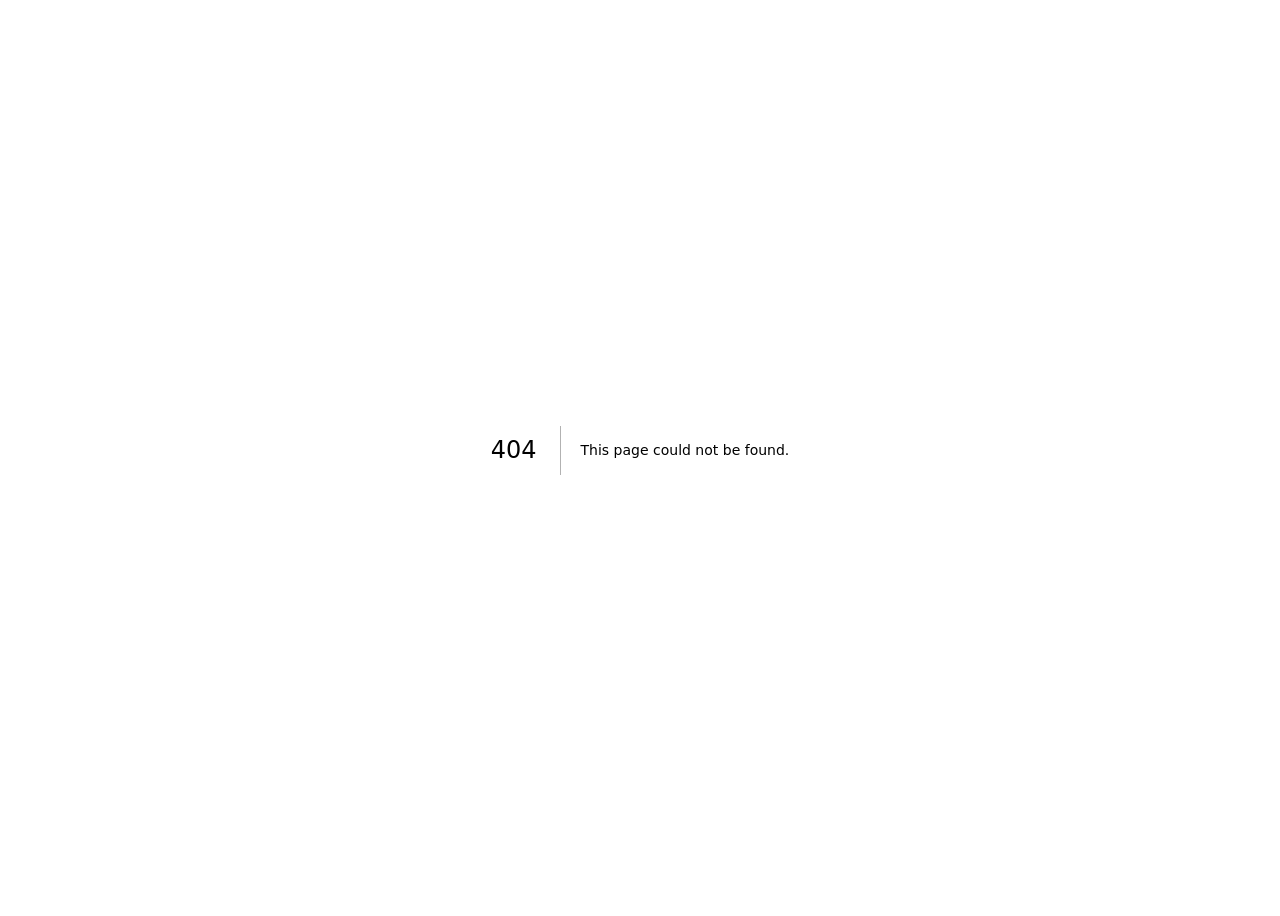
==== commit 67797e44: "Fix: add basePath for GitHub Pages subdirectory deployment - Added basePath: /New_Improved_PS5_Promp" ====
--- a/404/index.html
+++ b/404/index.html
@@ -1 +1 @@
-<!DOCTYPE html><!--Mu9HT3eg9Ix4Dn3VbvVOp--><html lang="en"><head><meta charSet="utf-8"/><meta name="viewport" content="width=device-width, initial-scale=1"/><link rel="stylesheet" href="/_next/static/chunks/2473c16c0c2f6b5f.css" data-precedence="next"/><link rel="stylesheet" href="/_next/static/chunks/8cf847d2f24eaa9a.css" data-precedence="next"/><link rel="preload" as="script" fetchPriority="low" href="/_next/static/chunks/c39637bc9d8cb116.js"/><script src="/_next/static/chunks/771dedee3f5e1621.js" async=""></script><script src="/_next/static/chunks/93cf8d9e202dfd11.js" async=""></script><script src="/_next/static/chunks/turbopack-6b14e2e3b7861dfc.js" async=""></script><script src="/_next/static/chunks/66346ad2836c1601.js" async=""></script><script src="/_next/static/chunks/bc558926813e5fc9.js" async=""></script><script src="/_next/static/chunks/2f236954d6a65e12.js" async=""></script><meta name="robots" content="noindex"/><meta name="next-size-adjust" content=""/><title>404: This page could not be found.</title><title>New Improved — AI Prompt для PS5 Slim + Монітор</title><meta name="description" content="Завантажте комплексний AI-промпт для пошуку та порівняння PS5 Slim з монітором у 22 українських магазинах. 12 711 рядків, 15 Rounds, 91 секція."/><meta name="author" content="New Improved"/><meta name="keywords" content="PS5,PS5 Slim,монітор,AI промпт,Київ,Україна,порівняння цін,ігри"/><meta property="og:title" content="New Improved — AI Prompt для PS5 Slim + Монітор"/><meta property="og:description" content="Завантажте комплексний AI-промпт (12 711 рядків) для пошуку PS5 у 22 магазинах України."/><meta property="og:site_name" content="New Improved"/><meta property="og:type" content="website"/><meta name="twitter:card" content="summary_large_image"/><meta name="twitter:title" content="New Improved — AI Prompt для PS5"/><meta name="twitter:description" content="AI-промпт для пошуку PS5 Slim + Монітор у 22 магазинах України"/><link rel="icon" href="https://z-cdn.chatglm.cn/z-ai/static/logo.svg"/><script src="/_next/static/chunks/a6dad97d9634a72d.js" noModule=""></script></head><body class="geist_a71539c9-module__T19VSG__variable geist_mono_8d43a2aa-module__8Li5zG__variable antialiased bg-background text-foreground"><div hidden=""><!--$--><!--/$--></div><div style="font-family:system-ui,&quot;Segoe UI&quot;,Roboto,Helvetica,Arial,sans-serif,&quot;Apple Color Emoji&quot;,&quot;Segoe UI Emoji&quot;;height:100vh;text-align:center;display:flex;flex-direction:column;align-items:center;justify-content:center"><div><style>body{color:#000;background:#fff;margin:0}.next-error-h1{border-right:1px solid rgba(0,0,0,.3)}@media (prefers-color-scheme:dark){body{color:#fff;background:#000}.next-error-h1{border-right:1px solid rgba(255,255,255,.3)}}</style><h1 class="next-error-h1" style="display:inline-block;margin:0 20px 0 0;padding:0 23px 0 0;font-size:24px;font-weight:500;vertical-align:top;line-height:49px">404</h1><div style="display:inline-block"><h2 style="font-size:14px;font-weight:400;line-height:49px;margin:0">This page could not be found.</h2></div></div></div><!--$--><!--/$--><div role="region" aria-label="Notifications (F8)" tabindex="-1" style="pointer-events:none"><ol tabindex="-1" class="fixed top-0 z-[100] flex max-h-screen w-full flex-col-reverse p-4 sm:bottom-0 sm:right-0 sm:top-auto sm:flex-col md:max-w-[420px]"></ol></div><script src="/_next/static/chunks/c39637bc9d8cb116.js" id="_R_" async=""></script><script>(self.__next_f=self.__next_f||[]).push([0])</script><script>self.__next_f.push([1,"1:\"$Sreact.fragment\"\n2:I[39756,[\"/_next/static/chunks/66346ad2836c1601.js\",\"/_next/static/chunks/bc558926813e5fc9.js\",\"/_next/static/chunks/2f236954d6a65e12.js\"],\"default\"]\n3:I[37457,[\"/_next/static/chunks/66346ad2836c1601.js\",\"/_next/static/chunks/bc558926813e5fc9.js\",\"/_next/static/chunks/2f236954d6a65e12.js\"],\"default\"]\n4:I[77855,[\"/_next/static/chunks/66346ad2836c1601.js\",\"/_next/static/chunks/bc558926813e5fc9.js\",\"/_next/static/chunks/2f236954d6a65e12.js\"],\"Toaster\"]\n5:I[97367,[\"/_next/static/chunks/66346ad2836c1601.js\",\"/_next/static/chunks/bc558926813e5fc9.js\",\"/_next/static/chunks/2f236954d6a65e12.js\"],\"OutletBoundary\"]\n6:\"$Sreact.suspense\"\n8:I[97367,[\"/_next/static/chunks/66346ad2836c1601.js\",\"/_next/static/chunks/bc558926813e5fc9.js\",\"/_next/static/chunks/2f236954d6a65e12.js\"],\"ViewportBoundary\"]\na:I[97367,[\"/_next/static/chunks/66346ad2836c1601.js\",\"/_next/static/chunks/bc558926813e5fc9.js\",\"/_next/static/chunks/2f236954d6a65e12.js\"],\"MetadataBoundary\"]\nc:I[68027,[\"/_next/static/chunks/66346ad2836c1601.js\",\"/_next/static/chunks/bc558926813e5fc9.js\",\"/_next/static/chunks/2f236954d6a65e12.js\"],\"default\"]\n:HL[\"/_next/static/chunks/2473c16c0c2f6b5f.css\",\"style\"]\n:HL[\"/_next/static/chunks/8cf847d2f24eaa9a.css\",\"style\"]\n"])</script><script>self.__next_f.push([1,"0:{\"P\":null,\"b\":\"Mu9HT3eg9Ix4Dn3VbvVOp\",\"c\":[\"\",\"_not-found\",\"\"],\"q\":\"\",\"i\":false,\"f\":[[[\"\",{\"children\":[\"/_not-found\",{\"children\":[\"__PAGE__\",{}]}]},\"$undefined\",\"$undefined\",true],[[\"$\",\"$1\",\"c\",{\"children\":[[[\"$\",\"link\",\"0\",{\"rel\":\"stylesheet\",\"href\":\"/_next/static/chunks/2473c16c0c2f6b5f.css\",\"precedence\":\"next\",\"crossOrigin\":\"$undefined\",\"nonce\":\"$undefined\"}],[\"$\",\"link\",\"1\",{\"rel\":\"stylesheet\",\"href\":\"/_next/static/chunks/8cf847d2f24eaa9a.css\",\"precedence\":\"next\",\"crossOrigin\":\"$undefined\",\"nonce\":\"$undefined\"}],[\"$\",\"script\",\"script-0\",{\"src\":\"/_next/static/chunks/66346ad2836c1601.js\",\"async\":true,\"nonce\":\"$undefined\"}],[\"$\",\"script\",\"script-1\",{\"src\":\"/_next/static/chunks/bc558926813e5fc9.js\",\"async\":true,\"nonce\":\"$undefined\"}],[\"$\",\"script\",\"script-2\",{\"src\":\"/_next/static/chunks/2f236954d6a65e12.js\",\"async\":true,\"nonce\":\"$undefined\"}]],[\"$\",\"html\",null,{\"lang\":\"en\",\"suppressHydrationWarning\":true,\"children\":[\"$\",\"body\",null,{\"className\":\"geist_a71539c9-module__T19VSG__variable geist_mono_8d43a2aa-module__8Li5zG__variable antialiased bg-background text-foreground\",\"children\":[[\"$\",\"$L2\",null,{\"parallelRouterKey\":\"children\",\"error\":\"$undefined\",\"errorStyles\":\"$undefined\",\"errorScripts\":\"$undefined\",\"template\":[\"$\",\"$L3\",null,{}],\"templateStyles\":\"$undefined\",\"templateScripts\":\"$undefined\",\"notFound\":[[[\"$\",\"title\",null,{\"children\":\"404: This page could not be found.\"}],[\"$\",\"div\",null,{\"style\":{\"fontFamily\":\"system-ui,\\\"Segoe UI\\\",Roboto,Helvetica,Arial,sans-serif,\\\"Apple Color Emoji\\\",\\\"Segoe UI Emoji\\\"\",\"height\":\"100vh\",\"textAlign\":\"center\",\"display\":\"flex\",\"flexDirection\":\"column\",\"alignItems\":\"center\",\"justifyContent\":\"center\"},\"children\":[\"$\",\"div\",null,{\"children\":[[\"$\",\"style\",null,{\"dangerouslySetInnerHTML\":{\"__html\":\"body{color:#000;background:#fff;margin:0}.next-error-h1{border-right:1px solid rgba(0,0,0,.3)}@media (prefers-color-scheme:dark){body{color:#fff;background:#000}.next-error-h1{border-right:1px solid rgba(255,255,255,.3)}}\"}}],[\"$\",\"h1\",null,{\"className\":\"next-error-h1\",\"style\":{\"display\":\"inline-block\",\"margin\":\"0 20px 0 0\",\"padding\":\"0 23px 0 0\",\"fontSize\":24,\"fontWeight\":500,\"verticalAlign\":\"top\",\"lineHeight\":\"49px\"},\"children\":404}],[\"$\",\"div\",null,{\"style\":{\"display\":\"inline-block\"},\"children\":[\"$\",\"h2\",null,{\"style\":{\"fontSize\":14,\"fontWeight\":400,\"lineHeight\":\"49px\",\"margin\":0},\"children\":\"This page could not be found.\"}]}]]}]}]],[]],\"forbidden\":\"$undefined\",\"unauthorized\":\"$undefined\"}],[\"$\",\"$L4\",null,{}]]}]}]]}],{\"children\":[[\"$\",\"$1\",\"c\",{\"children\":[null,[\"$\",\"$L2\",null,{\"parallelRouterKey\":\"children\",\"error\":\"$undefined\",\"errorStyles\":\"$undefined\",\"errorScripts\":\"$undefined\",\"template\":[\"$\",\"$L3\",null,{}],\"templateStyles\":\"$undefined\",\"templateScripts\":\"$undefined\",\"notFound\":\"$undefined\",\"forbidden\":\"$undefined\",\"unauthorized\":\"$undefined\"}]]}],{\"children\":[[\"$\",\"$1\",\"c\",{\"children\":[[[\"$\",\"title\",null,{\"children\":\"404: This page could not be found.\"}],[\"$\",\"div\",null,{\"style\":\"$0:f:0:1:0:props:children:1:props:children:props:children:0:props:notFound:0:1:props:style\",\"children\":[\"$\",\"div\",null,{\"children\":[[\"$\",\"style\",null,{\"dangerouslySetInnerHTML\":{\"__html\":\"body{color:#000;background:#fff;margin:0}.next-error-h1{border-right:1px solid rgba(0,0,0,.3)}@media (prefers-color-scheme:dark){body{color:#fff;background:#000}.next-error-h1{border-right:1px solid rgba(255,255,255,.3)}}\"}}],[\"$\",\"h1\",null,{\"className\":\"next-error-h1\",\"style\":\"$0:f:0:1:0:props:children:1:props:children:props:children:0:props:notFound:0:1:props:children:props:children:1:props:style\",\"children\":404}],[\"$\",\"div\",null,{\"style\":\"$0:f:0:1:0:props:children:1:props:children:props:children:0:props:notFound:0:1:props:children:props:children:2:props:style\",\"children\":[\"$\",\"h2\",null,{\"style\":\"$0:f:0:1:0:props:children:1:props:children:props:children:0:props:notFound:0:1:props:children:props:children:2:props:children:props:style\",\"children\":\"This page could not be found.\"}]}]]}]}]],null,[\"$\",\"$L5\",null,{\"children\":[\"$\",\"$6\",null,{\"name\":\"Next.MetadataOutlet\",\"children\":\"$@7\"}]}]]}],{},null,false,false]},null,false,false]},null,false,false],[\"$\",\"$1\",\"h\",{\"children\":[[\"$\",\"meta\",null,{\"name\":\"robots\",\"content\":\"noindex\"}],[\"$\",\"$L8\",null,{\"children\":\"$L9\"}],[\"$\",\"div\",null,{\"hidden\":true,\"children\":[\"$\",\"$La\",null,{\"children\":[\"$\",\"$6\",null,{\"name\":\"Next.Metadata\",\"children\":\"$Lb\"}]}]}],[\"$\",\"meta\",null,{\"name\":\"next-size-adjust\",\"content\":\"\"}]]}],false]],\"m\":\"$undefined\",\"G\":[\"$c\",\"$undefined\"],\"S\":true}\n"])</script><script>self.__next_f.push([1,"9:[[\"$\",\"meta\",\"0\",{\"charSet\":\"utf-8\"}],[\"$\",\"meta\",\"1\",{\"name\":\"viewport\",\"content\":\"width=device-width, initial-scale=1\"}]]\n"])</script><script>self.__next_f.push([1,"d:I[27201,[\"/_next/static/chunks/66346ad2836c1601.js\",\"/_next/static/chunks/bc558926813e5fc9.js\",\"/_next/static/chunks/2f236954d6a65e12.js\"],\"IconMark\"]\n7:null\nb:[[\"$\",\"title\",\"0\",{\"children\":\"New Improved — AI Prompt для PS5 Slim + Монітор\"}],[\"$\",\"meta\",\"1\",{\"name\":\"description\",\"content\":\"Завантажте комплексний AI-промпт для пошуку та порівняння PS5 Slim з монітором у 22 українських магазинах. 12 711 рядків, 15 Rounds, 91 секція.\"}],[\"$\",\"meta\",\"2\",{\"name\":\"author\",\"content\":\"New Improved\"}],[\"$\",\"meta\",\"3\",{\"name\":\"keywords\",\"content\":\"PS5,PS5 Slim,монітор,AI промпт,Київ,Україна,порівняння цін,ігри\"}],[\"$\",\"meta\",\"4\",{\"property\":\"og:title\",\"content\":\"New Improved — AI Prompt для PS5 Slim + Монітор\"}],[\"$\",\"meta\",\"5\",{\"property\":\"og:description\",\"content\":\"Завантажте комплексний AI-промпт (12 711 рядків) для пошуку PS5 у 22 магазинах України.\"}],[\"$\",\"meta\",\"6\",{\"property\":\"og:site_name\",\"content\":\"New Improved\"}],[\"$\",\"meta\",\"7\",{\"property\":\"og:type\",\"content\":\"website\"}],[\"$\",\"meta\",\"8\",{\"name\":\"twitter:card\",\"content\":\"summary_large_image\"}],[\"$\",\"meta\",\"9\",{\"name\":\"twitter:title\",\"content\":\"New Improved — AI Prompt для PS5\"}],[\"$\",\"meta\",\"10\",{\"name\":\"twitter:description\",\"content\":\"AI-промпт для пошуку PS5 Slim + Монітор у 22 магазинах України\"}],[\"$\",\"link\",\"11\",{\"rel\":\"icon\",\"href\":\"https://z-cdn.chatglm.cn/z-ai/static/logo.svg\"}],[\"$\",\"$Ld\",\"12\",{}]]\n"])</script></body></html>+<!DOCTYPE html><!--BLE7NOnTynMocSUqv9h7T--><html lang="en"><head><meta charSet="utf-8"/><meta name="viewport" content="width=device-width, initial-scale=1"/><link rel="stylesheet" href="/New_Improved_PS5_Prompt/_next/static/chunks/2473c16c0c2f6b5f.css" data-precedence="next"/><link rel="stylesheet" href="/New_Improved_PS5_Prompt/_next/static/chunks/407a4d7c3d2dede2.css" data-precedence="next"/><link rel="preload" as="script" fetchPriority="low" href="/New_Improved_PS5_Prompt/_next/static/chunks/c39637bc9d8cb116.js"/><script src="/New_Improved_PS5_Prompt/_next/static/chunks/771dedee3f5e1621.js" async=""></script><script src="/New_Improved_PS5_Prompt/_next/static/chunks/67f8254f548b6a68.js" async=""></script><script src="/New_Improved_PS5_Prompt/_next/static/chunks/turbopack-d6053a05c938e2b0.js" async=""></script><script src="/New_Improved_PS5_Prompt/_next/static/chunks/66346ad2836c1601.js" async=""></script><script src="/New_Improved_PS5_Prompt/_next/static/chunks/bc558926813e5fc9.js" async=""></script><script src="/New_Improved_PS5_Prompt/_next/static/chunks/2f236954d6a65e12.js" async=""></script><meta name="robots" content="noindex"/><meta name="next-size-adjust" content=""/><title>404: This page could not be found.</title><title>New Improved — AI Prompt для PS5 Slim + Монітор</title><meta name="description" content="Завантажте комплексний AI-промпт для пошуку та порівняння PS5 Slim з монітором у 22 українських магазинах. 12 711 рядків, 15 Rounds, 91 секція."/><meta name="author" content="New Improved"/><meta name="keywords" content="PS5,PS5 Slim,монітор,AI промпт,Київ,Україна,порівняння цін,ігри"/><meta property="og:title" content="New Improved — AI Prompt для PS5 Slim + Монітор"/><meta property="og:description" content="Завантажте комплексний AI-промпт (12 711 рядків) для пошуку PS5 у 22 магазинах України."/><meta property="og:site_name" content="New Improved"/><meta property="og:type" content="website"/><meta name="twitter:card" content="summary_large_image"/><meta name="twitter:title" content="New Improved — AI Prompt для PS5"/><meta name="twitter:description" content="AI-промпт для пошуку PS5 Slim + Монітор у 22 магазинах України"/><link rel="icon" href="https://z-cdn.chatglm.cn/z-ai/static/logo.svg"/><script src="/New_Improved_PS5_Prompt/_next/static/chunks/a6dad97d9634a72d.js" noModule=""></script></head><body class="geist_a71539c9-module__T19VSG__variable geist_mono_8d43a2aa-module__8Li5zG__variable antialiased bg-background text-foreground"><div hidden=""><!--$--><!--/$--></div><div style="font-family:system-ui,&quot;Segoe UI&quot;,Roboto,Helvetica,Arial,sans-serif,&quot;Apple Color Emoji&quot;,&quot;Segoe UI Emoji&quot;;height:100vh;text-align:center;display:flex;flex-direction:column;align-items:center;justify-content:center"><div><style>body{color:#000;background:#fff;margin:0}.next-error-h1{border-right:1px solid rgba(0,0,0,.3)}@media (prefers-color-scheme:dark){body{color:#fff;background:#000}.next-error-h1{border-right:1px solid rgba(255,255,255,.3)}}</style><h1 class="next-error-h1" style="display:inline-block;margin:0 20px 0 0;padding:0 23px 0 0;font-size:24px;font-weight:500;vertical-align:top;line-height:49px">404</h1><div style="display:inline-block"><h2 style="font-size:14px;font-weight:400;line-height:49px;margin:0">This page could not be found.</h2></div></div></div><!--$--><!--/$--><div role="region" aria-label="Notifications (F8)" tabindex="-1" style="pointer-events:none"><ol tabindex="-1" class="fixed top-0 z-[100] flex max-h-screen w-full flex-col-reverse p-4 sm:bottom-0 sm:right-0 sm:top-auto sm:flex-col md:max-w-[420px]"></ol></div><script src="/New_Improved_PS5_Prompt/_next/static/chunks/c39637bc9d8cb116.js" id="_R_" async=""></script><script>(self.__next_f=self.__next_f||[]).push([0])</script><script>self.__next_f.push([1,"1:\"$Sreact.fragment\"\n2:I[39756,[\"/New_Improved_PS5_Prompt/_next/static/chunks/66346ad2836c1601.js\",\"/New_Improved_PS5_Prompt/_next/static/chunks/bc558926813e5fc9.js\",\"/New_Improved_PS5_Prompt/_next/static/chunks/2f236954d6a65e12.js\"],\"default\"]\n3:I[37457,[\"/New_Improved_PS5_Prompt/_next/static/chunks/66346ad2836c1601.js\",\"/New_Improved_PS5_Prompt/_next/static/chunks/bc558926813e5fc9.js\",\"/New_Improved_PS5_Prompt/_next/static/chunks/2f236954d6a65e12.js\"],\"default\"]\n4:I[77855,[\"/New_Improved_PS5_Prompt/_next/static/chunks/66346ad2836c1601.js\",\"/New_Improved_PS5_Prompt/_next/static/chunks/bc558926813e5fc9.js\",\"/New_Improved_PS5_Prompt/_next/static/chunks/2f236954d6a65e12.js\"],\"Toaster\"]\n5:I[97367,[\"/New_Improved_PS5_Prompt/_next/static/chunks/66346ad2836c1601.js\",\"/New_Improved_PS5_Prompt/_next/static/chunks/bc558926813e5fc9.js\",\"/New_Improved_PS5_Prompt/_next/static/chunks/2f236954d6a65e12.js\"],\"OutletBoundary\"]\n6:\"$Sreact.suspense\"\n8:I[97367,[\"/New_Improved_PS5_Prompt/_next/static/chunks/66346ad2836c1601.js\",\"/New_Improved_PS5_Prompt/_next/static/chunks/bc558926813e5fc9.js\",\"/New_Improved_PS5_Prompt/_next/static/chunks/2f236954d6a65e12.js\"],\"ViewportBoundary\"]\na:I[97367,[\"/New_Improved_PS5_Prompt/_next/static/chunks/66346ad2836c1601.js\",\"/New_Improved_PS5_Prompt/_next/static/chunks/bc558926813e5fc9.js\",\"/New_Improved_PS5_Prompt/_next/static/chunks/2f236954d6a65e12.js\"],\"MetadataBoundary\"]\nc:I[68027,[\"/New_Improved_PS5_Prompt/_next/static/chunks/66346ad2836c1601.js\",\"/New_Improved_PS5_Prompt/_next/static/chunks/bc558926813e5fc9.js\",\"/New_Improved_PS5_Prompt/_next/static/chunks/2f236954d6a65e12.js\"],\"default\"]\n:HL[\"/New_Improved_PS5_Prompt/_next/static/chunks/2473c16c0c2f6b5f.css\",\"style\"]\n:HL[\"/New_Improved_PS5_Prompt/_next/static/chunks/407a4d7c3d2dede2.css\",\"style\"]\n"])</script><script>self.__next_f.push([1,"0:{\"P\":null,\"b\":\"BLE7NOnTynMocSUqv9h7T\",\"c\":[\"\",\"_not-found\",\"\"],\"q\":\"\",\"i\":false,\"f\":[[[\"\",{\"children\":[\"/_not-found\",{\"children\":[\"__PAGE__\",{}]}]},\"$undefined\",\"$undefined\",true],[[\"$\",\"$1\",\"c\",{\"children\":[[[\"$\",\"link\",\"0\",{\"rel\":\"stylesheet\",\"href\":\"/New_Improved_PS5_Prompt/_next/static/chunks/2473c16c0c2f6b5f.css\",\"precedence\":\"next\",\"crossOrigin\":\"$undefined\",\"nonce\":\"$undefined\"}],[\"$\",\"link\",\"1\",{\"rel\":\"stylesheet\",\"href\":\"/New_Improved_PS5_Prompt/_next/static/chunks/407a4d7c3d2dede2.css\",\"precedence\":\"next\",\"crossOrigin\":\"$undefined\",\"nonce\":\"$undefined\"}],[\"$\",\"script\",\"script-0\",{\"src\":\"/New_Improved_PS5_Prompt/_next/static/chunks/66346ad2836c1601.js\",\"async\":true,\"nonce\":\"$undefined\"}],[\"$\",\"script\",\"script-1\",{\"src\":\"/New_Improved_PS5_Prompt/_next/static/chunks/bc558926813e5fc9.js\",\"async\":true,\"nonce\":\"$undefined\"}],[\"$\",\"script\",\"script-2\",{\"src\":\"/New_Improved_PS5_Prompt/_next/static/chunks/2f236954d6a65e12.js\",\"async\":true,\"nonce\":\"$undefined\"}]],[\"$\",\"html\",null,{\"lang\":\"en\",\"suppressHydrationWarning\":true,\"children\":[\"$\",\"body\",null,{\"className\":\"geist_a71539c9-module__T19VSG__variable geist_mono_8d43a2aa-module__8Li5zG__variable antialiased bg-background text-foreground\",\"children\":[[\"$\",\"$L2\",null,{\"parallelRouterKey\":\"children\",\"error\":\"$undefined\",\"errorStyles\":\"$undefined\",\"errorScripts\":\"$undefined\",\"template\":[\"$\",\"$L3\",null,{}],\"templateStyles\":\"$undefined\",\"templateScripts\":\"$undefined\",\"notFound\":[[[\"$\",\"title\",null,{\"children\":\"404: This page could not be found.\"}],[\"$\",\"div\",null,{\"style\":{\"fontFamily\":\"system-ui,\\\"Segoe UI\\\",Roboto,Helvetica,Arial,sans-serif,\\\"Apple Color Emoji\\\",\\\"Segoe UI Emoji\\\"\",\"height\":\"100vh\",\"textAlign\":\"center\",\"display\":\"flex\",\"flexDirection\":\"column\",\"alignItems\":\"center\",\"justifyContent\":\"center\"},\"children\":[\"$\",\"div\",null,{\"children\":[[\"$\",\"style\",null,{\"dangerouslySetInnerHTML\":{\"__html\":\"body{color:#000;background:#fff;margin:0}.next-error-h1{border-right:1px solid rgba(0,0,0,.3)}@media (prefers-color-scheme:dark){body{color:#fff;background:#000}.next-error-h1{border-right:1px solid rgba(255,255,255,.3)}}\"}}],[\"$\",\"h1\",null,{\"className\":\"next-error-h1\",\"style\":{\"display\":\"inline-block\",\"margin\":\"0 20px 0 0\",\"padding\":\"0 23px 0 0\",\"fontSize\":24,\"fontWeight\":500,\"verticalAlign\":\"top\",\"lineHeight\":\"49px\"},\"children\":404}],[\"$\",\"div\",null,{\"style\":{\"display\":\"inline-block\"},\"children\":[\"$\",\"h2\",null,{\"style\":{\"fontSize\":14,\"fontWeight\":400,\"lineHeight\":\"49px\",\"margin\":0},\"children\":\"This page could not be found.\"}]}]]}]}]],[]],\"forbidden\":\"$undefined\",\"unauthorized\":\"$undefined\"}],[\"$\",\"$L4\",null,{}]]}]}]]}],{\"children\":[[\"$\",\"$1\",\"c\",{\"children\":[null,[\"$\",\"$L2\",null,{\"parallelRouterKey\":\"children\",\"error\":\"$undefined\",\"errorStyles\":\"$undefined\",\"errorScripts\":\"$undefined\",\"template\":[\"$\",\"$L3\",null,{}],\"templateStyles\":\"$undefined\",\"templateScripts\":\"$undefined\",\"notFound\":\"$undefined\",\"forbidden\":\"$undefined\",\"unauthorized\":\"$undefined\"}]]}],{\"children\":[[\"$\",\"$1\",\"c\",{\"children\":[[[\"$\",\"title\",null,{\"children\":\"404: This page could not be found.\"}],[\"$\",\"div\",null,{\"style\":\"$0:f:0:1:0:props:children:1:props:children:props:children:0:props:notFound:0:1:props:style\",\"children\":[\"$\",\"div\",null,{\"children\":[[\"$\",\"style\",null,{\"dangerouslySetInnerHTML\":{\"__html\":\"body{color:#000;background:#fff;margin:0}.next-error-h1{border-right:1px solid rgba(0,0,0,.3)}@media (prefers-color-scheme:dark){body{color:#fff;background:#000}.next-error-h1{border-right:1px solid rgba(255,255,255,.3)}}\"}}],[\"$\",\"h1\",null,{\"className\":\"next-error-h1\",\"style\":\"$0:f:0:1:0:props:children:1:props:children:props:children:0:props:notFound:0:1:props:children:props:children:1:props:style\",\"children\":404}],[\"$\",\"div\",null,{\"style\":\"$0:f:0:1:0:props:children:1:props:children:props:children:0:props:notFound:0:1:props:children:props:children:2:props:style\",\"children\":[\"$\",\"h2\",null,{\"style\":\"$0:f:0:1:0:props:children:1:props:children:props:children:0:props:notFound:0:1:props:children:props:children:2:props:children:props:style\",\"children\":\"This page could not be found.\"}]}]]}]}]],null,[\"$\",\"$L5\",null,{\"children\":[\"$\",\"$6\",null,{\"name\":\"Next.MetadataOutlet\",\"children\":\"$@7\"}]}]]}],{},null,false,false]},null,false,false]},null,false,false],[\"$\",\"$1\",\"h\",{\"children\":[[\"$\",\"meta\",null,{\"name\":\"robots\",\"content\":\"noindex\"}],[\"$\",\"$L8\",null,{\"children\":\"$L9\"}],[\"$\",\"div\",null,{\"hidden\":true,\"children\":[\"$\",\"$La\",null,{\"children\":[\"$\",\"$6\",null,{\"name\":\"Next.Metadata\",\"children\":\"$Lb\"}]}]}],[\"$\",\"meta\",null,{\"name\":\"next-size-adjust\",\"content\":\"\"}]]}],false]],\"m\":\"$undefined\",\"G\":[\"$c\",\"$undefined\"],\"S\":true}\n"])</script><script>self.__next_f.push([1,"9:[[\"$\",\"meta\",\"0\",{\"charSet\":\"utf-8\"}],[\"$\",\"meta\",\"1\",{\"name\":\"viewport\",\"content\":\"width=device-width, initial-scale=1\"}]]\n"])</script><script>self.__next_f.push([1,"d:I[27201,[\"/New_Improved_PS5_Prompt/_next/static/chunks/66346ad2836c1601.js\",\"/New_Improved_PS5_Prompt/_next/static/chunks/bc558926813e5fc9.js\",\"/New_Improved_PS5_Prompt/_next/static/chunks/2f236954d6a65e12.js\"],\"IconMark\"]\n7:null\nb:[[\"$\",\"title\",\"0\",{\"children\":\"New Improved — AI Prompt для PS5 Slim + Монітор\"}],[\"$\",\"meta\",\"1\",{\"name\":\"description\",\"content\":\"Завантажте комплексний AI-промпт для пошуку та порівняння PS5 Slim з монітором у 22 українських магазинах. 12 711 рядків, 15 Rounds, 91 секція.\"}],[\"$\",\"meta\",\"2\",{\"name\":\"author\",\"content\":\"New Improved\"}],[\"$\",\"meta\",\"3\",{\"name\":\"keywords\",\"content\":\"PS5,PS5 Slim,монітор,AI промпт,Київ,Україна,порівняння цін,ігри\"}],[\"$\",\"meta\",\"4\",{\"property\":\"og:title\",\"content\":\"New Improved — AI Prompt для PS5 Slim + Монітор\"}],[\"$\",\"meta\",\"5\",{\"property\":\"og:description\",\"content\":\"Завантажте комплексний AI-промпт (12 711 рядків) для пошуку PS5 у 22 магазинах України.\"}],[\"$\",\"meta\",\"6\",{\"property\":\"og:site_name\",\"content\":\"New Improved\"}],[\"$\",\"meta\",\"7\",{\"property\":\"og:type\",\"content\":\"website\"}],[\"$\",\"meta\",\"8\",{\"name\":\"twitter:card\",\"content\":\"summary_large_image\"}],[\"$\",\"meta\",\"9\",{\"name\":\"twitter:title\",\"content\":\"New Improved — AI Prompt для PS5\"}],[\"$\",\"meta\",\"10\",{\"name\":\"twitter:description\",\"content\":\"AI-промпт для пошуку PS5 Slim + Монітор у 22 магазинах України\"}],[\"$\",\"link\",\"11\",{\"rel\":\"icon\",\"href\":\"https://z-cdn.chatglm.cn/z-ai/static/logo.svg\"}],[\"$\",\"$Ld\",\"12\",{}]]\n"])</script></body></html>
